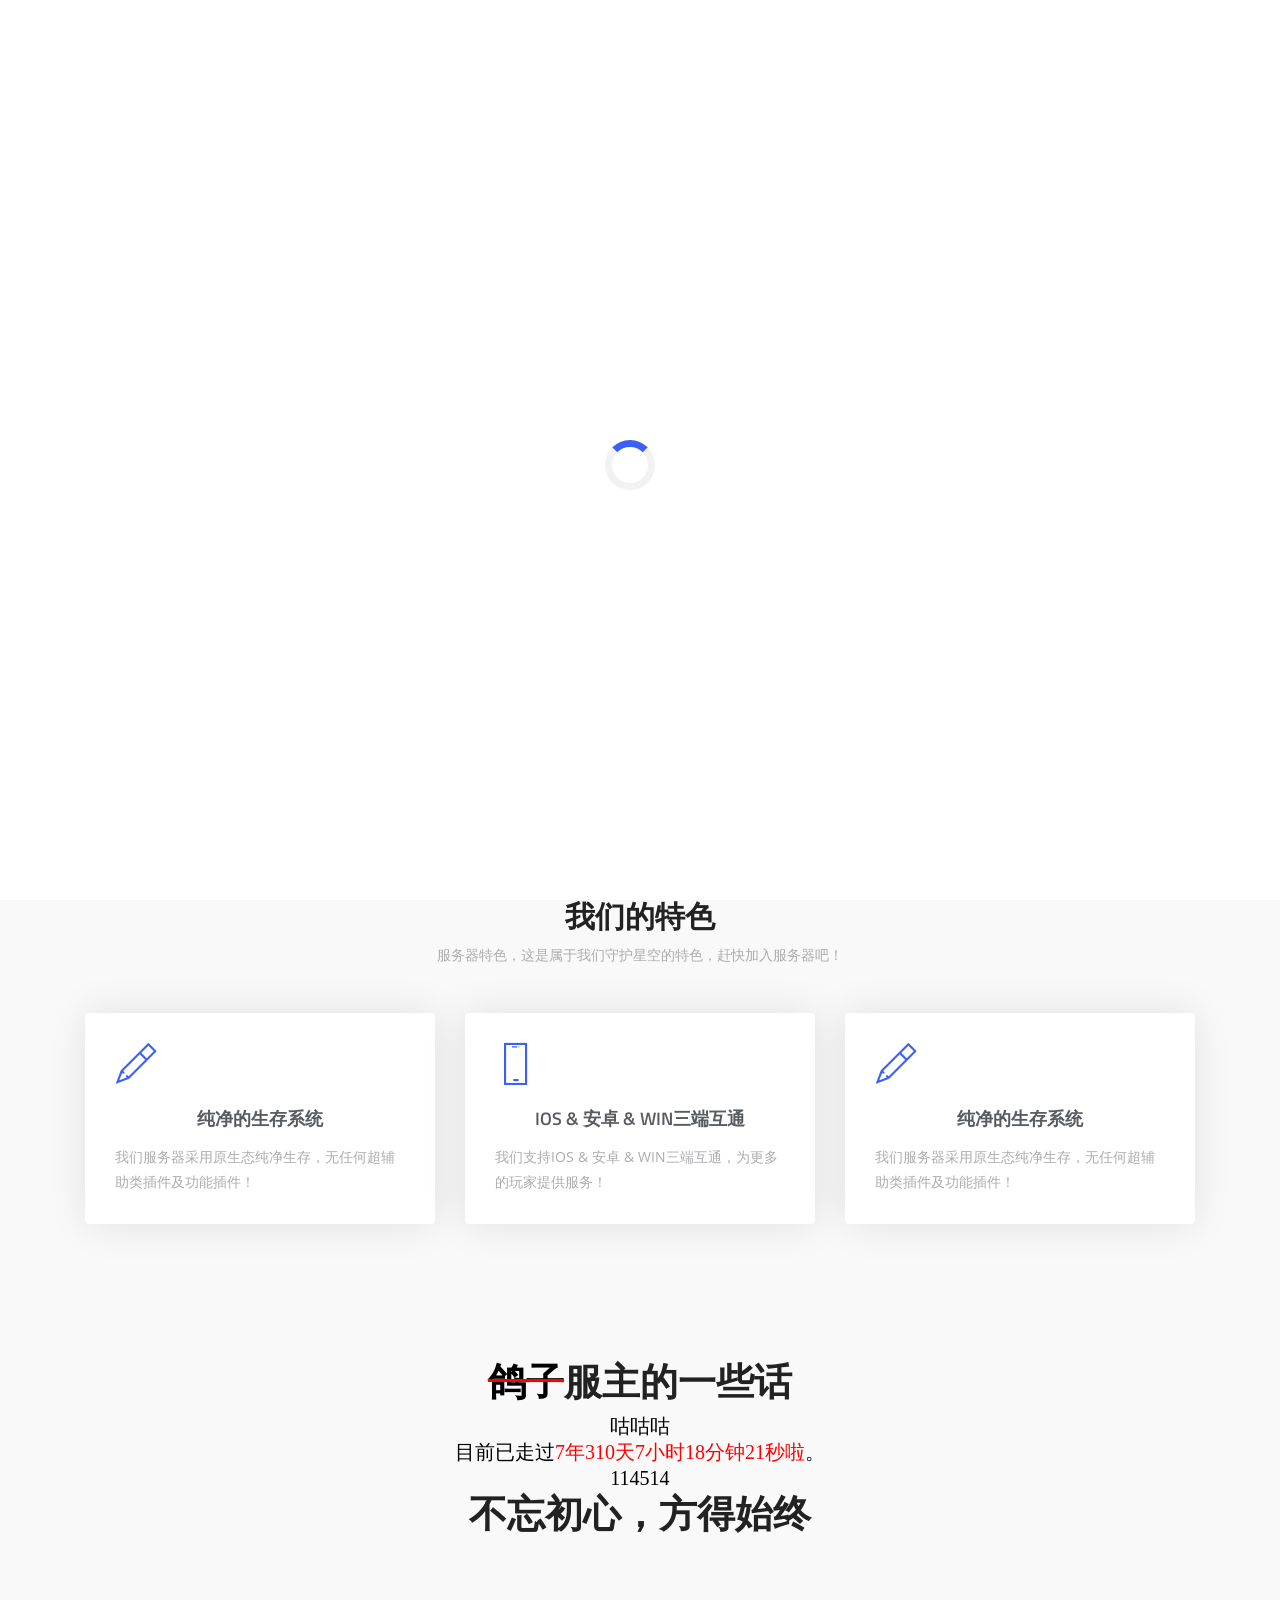
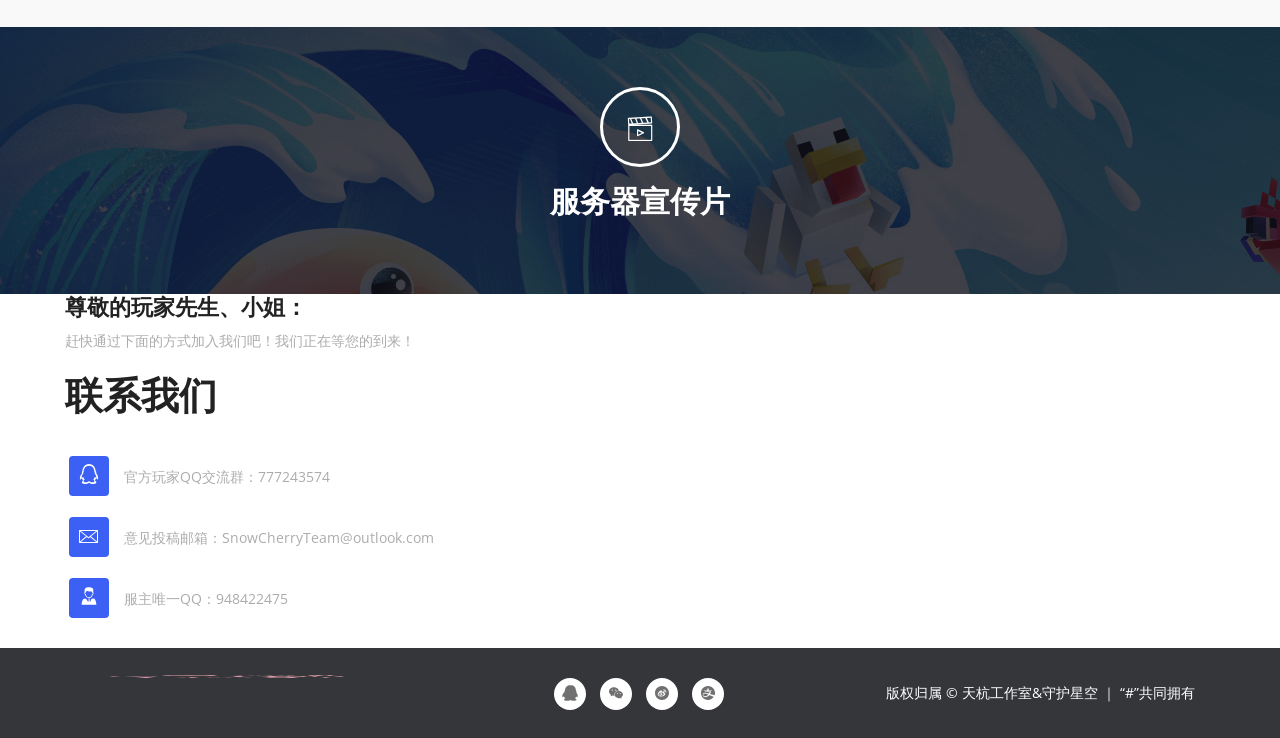
==== index.html @ 7099d986 "Add files via upload" ====
<!DOCTYPE html>
<html lang="Zh-CN">
  <head>
    <!-- 代码声明 -->
    <meta charset="utf-8">
    
    <meta name="viewport" content="width=device-width, initial-scale=1, shrink-to-fit=no">
    <!-- 这里是你的网站标题 -->
    <title>SnowCherry Website</title>
    <!-- CSS引入 -->
    <link rel="stylesheet" href="assets/css/bootstrap.min.css" >
    <link rel="stylesheet" href="assets/fonts/line-icons.css">
    <link rel="stylesheet" href="assets/css/slicknav.css">
    <link rel="stylesheet" href="assets/css/owl.carousel.min.css">
    <link rel="stylesheet" href="assets/css/owl.theme.css">
    <link rel="stylesheet" href="assets/css/magnific-popup.css">
    <link rel="stylesheet" href="assets/css/nivo-lightbox.css">
    <link rel="stylesheet" href="assets/css/animate.css">
    <link rel="stylesheet" href="assets/css/main.css">
    <link rel="stylesheet" href="assets/css/responsive.css">

    <!-- 本网站由GLX室长初尘开发，由守护星空腐竹烧饼进行优化修改-->
    <!-- 请保留以上版权信息感谢-->
  
  </head>
  <body>
      
    <header id="header-wrap">
      <!-- 头部 -->
      <nav class="navbar navbar-expand-md bg-inverse fixed-top scrolling-navbar">
        <div class="container">
          <!-- 网站头部LOGO -->
          <!-- logo尺寸为400*60透明底或350*60透明底，其实就是宽度就是60别太大其他好像都没啥问题-->
          <a href="index.html" class="navbar-brand"><img src="assets/img/logo1.png " alt="SnowCherry"></a>       
          <button class="navbar-toggler" type="button" data-toggle="collapse" data-target="#navbarCollapse" aria-controls="navbarCollapse" aria-expanded="false" aria-label="Toggle navigation">
            <i class="lni-menu"></i>
          </button>
          <div class="collapse navbar-collapse" id="navbarCollapse">
            <ul class="navbar-nav mr-auto w-100 justify-content-end clearfix">
              <li class="nav-item active">
                <a class="nav-link" href="index.html">
                  主页
                </a>
              </li>
              <li class="nav-item">
                <a class="nav-link" href="gl.html">
                  管理组
                </a>
              </li>
              <li class="nav-item">
                <a class="nav-link" href="gonggao.html">
                  公告
                </a>
               <li class="nav-item">
                <a class="nav-link" href="zx.php">
                  服务器状态
                </a>
              </li>
            </ul>
          </div>
        </div>
      </nav>
      <!-- 导航栏结束 -->
      <!-- 欢迎板块 -->
      
      <div id="hero-area" class="hero-area-bg">
        <div class="container">
          <div class="row">
            <div class="col-md-12 col-sm-12">
              <div class="contents text-center">
                <!-- 标题内容修改 -->
                <h2 class="head-title wow fadeInUp">欢迎来到 SnowCherry ！ <br> 本服务器由SnowyMC团队运营！</h2>
                <div class="header-button wow fadeInUp" data-wow-delay="0.3s">
                  <a href="#services" class="btn btn-common">点击了解</a>
                </div>
              </div>
              <div class="img-thumb text-center wow fadeInUp" data-wow-delay="0.6s">
                <!-- 首页图片修改 -->
                <img class="img-fluid" src="http://mc.res.netease.com/pc/fab/20171220151954/img/banner1_0b5a310.jpg" alt="">
              </div>
            </div>
            
          </div>
        </div>
      </div>
      <!-- 欢迎板块结束 -->
    </header>
    <!-- 头部结束 -->

    <!-- 服务器介绍界面 -->
    <div id="feature">
      <div class="container-fluid">
        <div class="row">
          <div class="col-lg-6 col-md-12 col-sm-12">
            <div class="text-wrapper">
              <div>
                <h2 class="title-hl wow fadeInLeft" data-wow-delay="0.3s">来加入我们吧！ <br> 我们正等候您的到来！</h2>
                <p class="mb-4">加入玩家群，进入服务器，开始您的冒险吧！</p>
                <!-- 此处将“#”修改为你玩家QQ群的链接 -->
                <a href="#" class="btn btn-common">加入玩家群</a>
              </div>
            </div>
          </div>
          <!-- 右侧服务器介绍 -->
          <div class="col-lg-6 col-md-12 col-sm-12 padding-none feature-bg">
            <div class="feature-thumb">
              <div class="feature-item wow fadeInDown" data-wow-duration="1000ms" data-wow-delay="300ms">
                <div class="icon">
                  <i class="lni-microphone"></i>
                </div>
                <div class="feature-content">
                  <h3>稳定的运行的服务</h3>
                  <p>服务器常年不停机，保持24小时不间断运行！ </p>
                </div>
              </div>
              <div class="feature-item wow fadeInDown" data-wow-duration="1000ms" data-wow-delay="500ms">
                <div class="icon">
                  <i class="lni-users"></i>
                </div>
                <div class="feature-content">
                  <h3>高质量玩家陪伴</h3>
                  <p>玩家之间相处和睦！ </p>
                </div>
              </div>
              <div class="feature-item wow fadeInDown" data-wow-duration="1000ms" data-wow-delay="700ms">
                <div class="icon">
                  <i class="lni-medall-alt"></i>
                </div>
                <div class="feature-content">
                  <h3>丰富精彩的冒险世界</h3>
                  <p>我们的服务器与时俱进！ </p>
                </div>
              </div>
            </div>
          </div>
        </div>
      </div>
    </div>
    <!-- 特色介绍 -->
    <section id="services" class="section-padding bg-gray">
      <div class="container">
        <div class="section-header text-center">
          <h2 class="section-title wow fadeInDown" data-wow-delay="0.3s">我们的特色</h2>
          <p>服务器特色，这是属于我们守护星空的特色，赶快加入服务器吧！</p>
        </div>
        <div class="row">
          <!-- 此处内容自定义修改 -->
          <!-- 开始 -->
          <div class="col-md-6 col-lg-4 col-xs-12">
            <div class="services-item wow fadeInRight" data-wow-delay="0.3s">
              <div class="icon">
                <i class="lni-pencil"></i>
              </div>
              <div class="services-content">
                <h3><a href="#">纯净的生存系统</a></h3>
                <p>我们服务器采用原生态纯净生存，无任何超辅助类插件及功能插件！</p>
              </div>
            </div>
          </div>
          <!-- 结束 -->
          <!-- 如需增加复制开始至结束内的内容，在后方粘贴即可 -->
          <!-- 此处内容自定义修改 -->
          <div class="col-md-6 col-lg-4 col-xs-12">
            <div class="services-item wow fadeInRight" data-wow-delay="1.2s">
              <div class="icon">
                <i class="lni-mobile"></i>
              </div>
              <div class="services-content">
                <h3><a href="#">IOS & 安卓 & WIN三端互通</a></h3>
                <p>我们支持IOS & 安卓 & WIN三端互通，为更多的玩家提供服务！</p>
              </div>
            </div>
          </div>

          <div class="col-md-6 col-lg-4 col-xs-12">
            <div class="services-item wow fadeInRight" data-wow-delay="2.1s">
              <div class="icon">
                <i class="lni-pencil"></i>
              </div>
              <div class="services-content">
                <h3><a href="#">纯净的生存系统</a></h3>
                <p>我们服务器采用原生态纯净生存，无任何超辅助类插件及功能插件！</p>
              </div>
            </div>
          </div>

        </div>
      </div>
    </section>
 <!-- 一些话 -->
 <!-- 修改开服时间到文件夹static/js/time.js内修改 -->
   <section id="services" class="section-padding bg-gray">
      <div class="container">
        <div class="section-header text-center">
            <style type="text/css">
     h3{text-align: center;color: #ff6ee2;}
     hr{color: #660066;}
     #p1{font-size: 20px;font-style: normal;font-family: 宋体；}
 </style>
  <!-- 修改上面的20px可以更改字体大小 -->
                <h1><del style="color: red;"><span style="color: black;">鸽子</span></del>服主的一些话</h1>
                <span style="color: black;">
                <p id="p1">咕咕咕</p>
                <p id="p1">目前已走过<span style="color: red;" id="time"></span>。</p>
                <span style="color: black;">
                <p id="p1">114514</p>
                <h2 class="Box3-talk-text-end">不忘初心，方得始终</h2>
            </div>
        </div>
    </section>
    <!-- 服务器宣传片 -->
    <section class="video-promo section-padding">
      <div class="overlay"></div>
      <div class="container">
        <div class="row">
          <div class="col-md-12 col-sm-12">
            <div class="video-promo-content text-center wow fadeInUp" data-wow-delay="0.3s">
              <!-- 此处将“#”修改为你服务器宣传片的链接 -->
              <a href="https://www.bilibili.com/video/BV1kW411m7VP?t=2.2" class="video-popup"><i class="lni-film-play"></i></a>
              <h2 class="mt-3 wow zoomIn" data-wow-duration="1000ms" data-wow-delay="100ms">服务器宣传片</h2>
            </div>
          </div>
        </div>
      </div>
    </section>

          <!-- 联系方式板块 -->
          <!-- 修改下方#号即可 -->
          <div class="col-md-6 col-lg-6 col-sm-12">
            <div class="contact-right-area wow fadeIn">
              <div class="contact-title">
                <h1>尊敬的玩家先生、小姐：</h1>
                <p>赶快通过下面的方式加入我们吧！我们正在等您的到来！</p>
              </div>
              <h2>联系我们</h2>
              <div class="contact-right">
                <div class="single-contact">
                  <div class="contact-icon">
                    <svg t="1628945693909" class="icon" viewBox="0 0 1024 1024" version="1.1" xmlns="http://www.w3.org/2000/svg" p-id="2874" width="20" height="20"><path d="M967.203857 623.987309c-25.57325-102.293002-81.834401-127.866252-81.834401-143.210202V404.057356c-10.2293-35.802551-30.6879-25.57325-30.687901-35.802551 0-204.586003-153.439502-368.254805-342.681555-368.254805-184.127403 0-337.566905 163.668802-337.566905 368.254805 0 15.34395-15.34395 5.11465-25.57325 35.802551-5.11465 15.34395 0 20.4586 0 76.719751 0 15.34395-61.375801 76.719751-86.949052 143.210202-25.57325 66.490451-25.57325 138.095552 10.2293 163.668803 35.802551 30.6879 71.605101-92.063701 76.719752-71.605101 0 5.11465 5.11465 15.34395 5.11465 25.57325 15.34395 35.802551 35.802551 71.605101 61.375801 102.293002 5.11465 5.11465-35.802551 20.4586-61.375801 61.3758-25.57325 40.917201 10.2293 117.636952 132.980902 117.636952 163.668802 0 199.471353-56.261151 199.471353-56.261151h51.1465c10.2293 0 86.949051 66.490451 194.356703 56.261151 184.127403-20.4586 158.554152-81.834401 143.210202-122.751602-15.34395-40.917201-66.490451-61.375801-66.490451-61.375801 46.031851-51.146501 51.146501-76.719751 66.490451-122.751601 5.11465-20.4586 51.146501 102.293002 81.834402 71.605101 10.2293-10.2293 40.917201-61.375801 10.2293-163.668803zM870.025505 695.59241c-15.34395 0-61.375801-35.802551-66.490451-20.4586 0 5.11465-5.11465 10.2293-5.11465 20.4586-10.2293 30.6879-46.031851 81.834401-66.490451 107.407652-5.11465 5.11465 30.6879 15.34395 51.146501 51.146501s0 81.834401-86.949051 81.834401c-127.866252 0-158.554152-56.261151-163.668803-56.261151h-40.9172c-5.11465 0-30.6879 56.261151-163.668803 56.261151-81.834401 0-107.407652-46.031851-86.949051-81.834401 20.4586-35.802551 51.146501-46.031851 51.146501-51.146501-20.4586-25.57325-56.261151-76.719751-66.490451-107.407652 0-5.11465-5.11465-10.2293-5.11465-20.4586-5.11465-15.34395-46.031851 25.57325-66.490451 20.4586-30.6879 0-25.57325-40.917201-5.11465-92.063701s66.490451-107.407652 71.605101-117.636952c0-40.917201-5.11465-51.146501 0-61.375801 10.2293-25.57325 20.4586-15.34395 20.4586-25.57325 0-163.668802 92.063701-306.879005 271.076454-306.879005s271.076454 143.210202 271.076454 306.879005c0 15.34395 10.2293 5.11465 20.4586 30.6879 5.11465 10.2293 0 20.4586 0 61.375801 0 10.2293 51.146501 61.375801 71.605101 117.636952 15.34395 46.031851 25.57325 86.949051-5.11465 86.949051z" fill="#ffffff" p-id="2875"></path></svg>
                  </div>
                  <p>官方玩家QQ交流群：777243574</p>
                </div>
                <div class="single-contact">
                  <div class="contact-icon">
                    <i class="lni-envelope"></i>
                  </div>
                  <p><a href="#">意见投稿邮箱：SnowCherryTeam@outlook.com</a></p>
                </div>
                <div class="single-contact">
                  <div class="contact-icon">
                    <svg t="1628945976497" class="icon" viewBox="0 0 1024 1024" version="1.1" xmlns="http://www.w3.org/2000/svg" p-id="3870" width="20" height="20"><path d="M724.8 314.2c2.8 1.6 5.5 3.2 8.2 5.1l8.2 5.6 0.1 9.8c0.4 28.5-3 52.6-10.4 71.1-6.9 17-17.1 29.7-30.7 37.3-9.3 33.1-20.2 63.8-35.6 89.6-17.8 29.7-41.2 52.5-74.4 64.8-14.8 5.4-52.7 8-89.1 7.4-35.2-0.5-70.5-4-84.5-10.5-30.1-13.9-51.3-37.2-67.4-66.3-13.8-24.8-23.6-53.7-32.1-84.2-14.1-7.4-24.7-20-31.8-37.1-7.8-18.7-11.4-43.2-10.9-72.2l0.1-9.9 8.2-5.5c2.1-1.4 4.2-2.7 6.3-3.9-9.2-114.1-5.7-156.3 36.6-204.5 82.6-67.7 272-65.3 355.7-3.9 57 53.8 61 114.1 43.5 207.3zM551.3 644.1l1.2 26.1-15.5 25.6 21.6 141.8L647 647.5l134.7-4.6c69.6 65.8 114.2 220.8 103.2 321.9H134.2c1.9-88.8 18.2-240.4 106.6-317.6l121.7 1.1 114 188 21.4-140.6-15.5-25.5 1.2-26.1c29.5-1.6 38.2-1.6 67.7 0zM652 273.7c-53.5 10.5-133.2 19.6-196.2-15.8-24.2-13.6-59.7 14.3-88.7 11.4-9 17.8-15.7 37.3-19.6 58l-3.2 17.1-17.2-1.7c-3.2-0.3-6.5 0.1-10 1.3-1.6 0.5-3.1 1.1-4.7 1.9 0.5 19 3.1 34.7 8 46.5 4.3 10.4 10.4 17.1 18.2 19.6l10.1 3.1 2.8 10.1c8.4 31.3 17.9 60.8 31.2 84.8 12.3 22.3 28.1 40 50 50.1 9.2 4.2 38.4 6.6 69 7.1 32.5 0.5 64.9-1.3 75.6-5.2 24.1-8.9 41.4-26.1 54.9-48.6 14.5-24.2 24.8-54.9 33.8-88.6l2.6-9.6 9.6-3.3c7.6-2.7 13.5-9.6 17.6-20 4.7-11.7 7.3-27.2 7.7-45.8-1.4-0.7-2.8-1.3-4.2-1.7-3.4-1.1-6.6-1.7-9.7-1.5l-16.8 1.1-3.1-16.5c-3.8-19.2-9.7-37.2-17.7-53.8z m0 0" p-id="3871" fill="#ffffff"></path></svg>
                  </div>
                  <p><a href="#">服主唯一QQ：948422475</a></p>
                </div>
              </div>
            </div>
          </div>
    
    <!-- 联系方式板块结束 -->
    <!-- 版权信息 -->
    <div class="copyright">
      <div class="container">
        <div class="row">
          <div class="col-lg-4 col-md-3 col-xs-12">
            <div class="footer-logo">
              <img src="assets/img/logo1.png" alt="" width="5" height="5">
            </div>
            <!-- 开始 -->
          </div>
          <div class="col-lg-4 col-md-4 col-xs-12">     
            <div class="social-icon text-center">
              <a class="facebook" href="#"><svg t="1628945139446" class="icon" viewBox="0 0 1024 1024" version="1.1" xmlns="http://www.w3.org/2000/svg" p-id="3241" width="16" height="16"><path d="M159.744 461.141333 157.866667 455.253333 156.330667 447.616 155.264 443.477333 155.264 438.229333 155.264 431.914667 155.264 426.24 157.098667 419.498667 159.018667 412.288 161.408 404.821333 164.693333 396.458667 169.045333 387.797333 175.189333 379.093333 175.189333 372.949333 175.829333 367.274667 176.725333 359.509333 179.370667 350.848 181.802667 341.376 183.722667 337.024 185.941333 333.013333 188.8 328.533333 191.914667 325.205333 191.914667 319.104 191.914667 312.149333 191.914667 303.658667 193.749333 292.522667 195.541333 279.722667 198.784 264.277333 203.306667 248.277333 206.592 239.402667 209.92 229.888 213.504 220.885333 217.813333 211.328 222.208 200.832 227.285333 190.976 232.96 180.437333 240.128 169.941333 243.456 164.053333 246.997333 159.104 254.72 148.010667 262.570667 136.917333 271.573333 125.525333 281.173333 114.474667 291.626667 103.552 302.549333 92.288 315.733333 80.170667 324.096 72.874667 334.293333 64.896 344.661333 57.856 355.84 51.157333 366.592 45.184 378.709333 40.234667 391.552 34.090667 404.394667 29.909333 417.152 25.6 430.933333 21.248 444.714667 17.92 459.264 15.189333 473.941333 12.885333 488.405333 10.922667 502.954667 8.96 518.4 8.021333 533.12 8.021333 548.309333 8.021333 564.096 8.021333 579.242667 9.984 594.602667 11.818667 610.176 13.44 624.597333 16.896 639.914667 20.181333 654.250667 23.936 669.994667 28.074667 684.330667 33.194667 698.154667 39.04 712.832 45.184 726.229333 51.925333 739.242667 59.392 752 67.626667 763.093333 75.264 768.170667 79.573333 773.589333 82.730667 783.744 91.434667 792.405333 99.797333 800.981333 108.501333 809.344 118.101333 816.256 127.317333 824.405333 136.917333 830.165333 147.242667 836.010667 156.373333 842.154667 166.997333 847.232 176.298667 855.936 195.925333 860.074667 206.08 863.402667 215.509333 866.688 225.664 869.674667 235.264 871.765333 243.498667 874.325333 253.226667 879.104 270.592 882.090667 285.696 884.096 300.373333 885.674667 312.149333 888.32 330.112 888.917333 333.013333 891.093333 336.298667 896.768 345.6 900.352 351.829333 903.68 358.442667 907.818667 365.44 911.402667 373.888 913.749333 382.549333 916.352 391.978667 918.314667 401.706667 919.253333 406.442667 920.021333 412.288 920.021333 417.408 919.253333 422.485333 919.253333 428.8 917.76 434.901333 914.986667 446.762667 911.829333 452.693333 909.653333 459.477333 909.653333 461.141333 910.677333 463.189333 913.749333 468.181333 927.232 488.021333 937.898667 502.997333 943.018667 513.024 949.845333 523.989333 955.818667 535.978667 962.730667 548.821333 969.685333 563.2 977.408 579.541333 981.76 589.568 985.770667 599.253333 989.269333 609.621333 992.682667 618.837333 995.242667 628.608 997.930667 637.696 1001.258667 655.530667 1003.904 673.792 1005.653333 689.962667 1005.653333 698.794667 1005.653333 706.005333 1005.653333 712.704 1004.501333 720.853333 1002.752 734.72 1000.32 747.306667 996.565333 758.656 995.242667 763.349333 992.682667 768.853333 990.506667 772.693333 987.562667 777.6 985.002667 780.501333 981.76 784.426667 978.901333 787.541333 975.744 790.272 972.074667 791.893333 968.746667 793.514667 966.016 794.410667 963.584 794.410667 961.834667 794.410667 959.146667 793.514667 954.069333 790.997333 951.68 789.376 949.333333 787.541333 946.602667 785.152 943.914667 782.464 939.434667 777.6 934.101333 770.517333 929.92 763.349333 925.824 757.504 921.770667 750.762667 916.010667 738.730667 909.653333 726.272 908.842667 725.930667 907.818667 725.930667 905.173333 727.893333 903.68 731.136 901.077333 735.146667 896.768 747.306667 890.069333 764.544 881.664 785.152 875.349333 795.52 868.565333 806.229333 860.672 818.389333 852.352 830.250667 848 835.584 842.752 841.472 830.762667 853.248 831.829333 854.314667 833.408 855.978667 839.424 859.562667 864.426667 871.509333 875.349333 877.610667 885.674667 883.626667 896 891.136 905.173333 898.901333 909.653333 902.357333 912.896 906.368 916.352 911.018667 919.253333 916.138667 920.746667 920.32 922.666667 925.397333 923.434667 929.706667 924.245333 934.826667 923.434667 938.282667 923.434667 941.696 922.666667 945.322667 920.746667 948.565333 920.021333 951.168 918.314667 954.24 913.749333 960.426667 909.653333 965.333333 906.325333 969.088 903.68 971.818667 896.768 976.896 888.917333 981.205333 880.597333 985.472 871.765333 989.44 861.738667 993.322667 856.490667 994.944 851.669333 996.394667 840.149333 999.04 828.245333 1001.6 816.256 1004.16 803.242667 1006.250667 789.76 1006.805333 775.936 1008.512 762.325333 1008.512 747.904 1008.512 733.269333 1008.512 717.738667 1007.530667 703.317333 1006.250667 687.914667 1004.16 672.597333 1002.496 656.341333 1000.192 640.682667 996.394667 625.408 993.322667 610.176 988.970667 594.602667 983.466667 579.242667 978.816 571.264 976.128 564.096 973.525333 559.530667 971.818667 555.008 970.922667 549.205333 970.922667 542.293333 970.922667 527.616 969.856 520.192 969.088 510.592 968.021333 504.490667 973.525333 496.042667 978.816 484.693333 984.405333 472.149333 991.232 464.469333 994.944 456.533333 998.016 438.912 1005.184 429.312 1007.530667 419.285333 1010.304 405.333333 1012.906667 396.672 1013.717333 387.413333 1014.485333 377.770667 1015.509333 366.592 1015.978667 355.84 1015.978667 344.661333 1015.978667 320.853333 1015.978667 294.997333 1015.509333 269.909333 1012.906667 257.194667 1011.2 244.949333 1009.365333 232.96 1007.530667 221.013333 1005.184 209.92 1001.6 198.784 999.04 188.8 994.944 179.370667 991.232 170.581333 987.008 162.944 982.442667 155.264 976.896 152.704 974.165333 149.290667 970.922667 146.688 968.021333 144.341333 964.778667 142.250667 961.408 140.586667 958.165333 138.197333 951.168 137.344 947.541333 136.277333 943.488 136.277333 939.776 137.344 935.594667 137.344 931.370667 138.197333 927.189333 138.197333 924.672 138.197333 918.826667 138.624 914.304 140.586667 909.226667 142.250667 904.106667 145.28 897.962667 147.498667 895.616 149.290667 892.928 154.069333 887.082667 157.866667 884.138667 161.408 882.005333 164.693333 879.274667 169.941333 877.610667 174.122667 875.136 179.370667 872.362667 185.344 870.613333 191.317333 868.778667 198.229333 867.328 204.8 866.389333 212.565333 865.365333 221.013333 864.768 223.232 864 223.701333 864 224.768 863.104 224.768 862.122667 223.232 859.989333 218.709333 857.856 207.530667 848.170667 200.021333 842.197333 191.317333 834.602667 182.528 826.026667 173.354667 815.104 162.944 802.816 159.018667 796.202667 153.770667 789.376 149.290667 781.397333 145.28 772.693333 139.818667 764.544 136.277333 755.029333 132.096 745.728 127.872 735.146667 124.757333 725.162667 121.856 712.704 120.96 712.32 120.106667 712.32 119.637333 711.381333 118.613333 711.381333 116.821333 712.32 115.882667 712.704 114.688 714.837333 114.218667 717.354667 113.322667 719.616 111.744 723.328 106.624 732.501333 103.936 738.048 99.754667 742.784 95.232 748.629333 90.325333 755.029333 85.077333 760.789333 78.976 766.293333 73.216 771.541333 66.986667 775.594667 60.117333 779.904 53.504 782.464 45.696 784.426667 38.101333 785.152 37.333333 785.152 36.266667 785.152 34.56 784.426667 33.152 781.397333 30.890667 779.904 27.946667 772.693333 26.112 768.853333 24.149333 763.349333 22.528 757.504 21.632 751.786667 19.2 738.730667 18.304 731.136 18.304 723.328 18.304 706.005333 19.2 687.274667 20.736 677.674667 22.528 667.818667 24.149333 657.194667 27.008 647.338667 30.293333 635.904 33.621333 624.896 38.101333 613.461333 42.282667 602.581333 48.042667 591.488 53.504 579.541333 60.117333 568.277333 67.882667 556.117333 75.776 545.194667 84.053333 533.12 90.922667 524.714667 99.754667 514.986667 109.013333 505.301333 113.322667 500.650667 118.613333 495.402667 126.208 488.789333 134.016 482.048 146.688 470.698667 156.330667 463.658667Z" p-id="3242" fill="#707070"></path></svg></a>
              <a class="twitter" href="#"><svg t="1628945278284" class="icon" viewBox="0 0 1024 1024" version="1.1" xmlns="http://www.w3.org/2000/svg" p-id="4206" width="16" height="16"><path d="M670.023548 368.251062c10.259668 0 20.38119 0.787946 30.53648 1.902326-27.361161-127.435391-163.538657-222.082004-319.066873-222.082004-173.813674 0-316.202639 118.450762-316.202639 268.934079 0 86.831624 47.341215 158.128437 126.509299 213.512838l-31.583323 95.101985 110.560048-55.386448c39.524179 7.748475 71.228251 15.809057 110.716614 15.809057 9.930163 0 19.771299-0.451278 29.473265-1.187035-6.123464-21.147646-9.771551-43.274596-9.771551-66.340941C401.265478 480.380862 519.85234 368.251062 670.023548 368.251062L670.023548 368.251062zM500.047272 282.537911c23.887037 0 39.591717 15.70468 39.591717 39.470967 0 23.679305-15.705704 39.542598-39.591717 39.542598-23.627117 0-47.410799-15.863293-47.410799-39.542598C452.636472 298.17403 476.366943 282.537911 500.047272 282.537911L500.047272 282.537911zM278.751167 361.551476c-23.731494 0-47.619554-15.863293-47.619554-39.542598 0-23.76731 23.88806-39.470967 47.619554-39.470967s39.488363 15.636119 39.488363 39.470967C318.23953 345.688183 302.482661 361.551476 278.751167 361.551476L278.751167 361.551476zM278.751167 361.551476" p-id="4207" fill="#707070"></path><path d="M958.709483 614.70822c0-126.403898-126.543068-229.42832-268.652669-229.42832-150.485363 0-268.915659 103.09503-268.915659 229.42832 0 126.753869 118.498858 229.462089 268.915659 229.462089 31.514761 0 63.272046-7.886621 94.89016-15.809057l86.690408 47.567365-23.76731-79.048357C911.351895 749.174748 958.709483 686.041872 958.709483 614.70822L958.709483 614.70822zM602.842473 575.132876c-15.70468 0-31.618115-15.633049-31.618115-31.618115 0-15.739473 15.914458-31.583323 31.618115-31.583323 24.010857 0 39.576367 15.84385 39.576367 31.583323C642.41884 559.499827 626.853329 575.132876 602.842473 575.132876L602.842473 575.132876zM776.78099 575.132876c-15.565511 0-31.445176-15.633049-31.445176-31.618115 0-15.739473 15.809057-31.583323 31.445176-31.583323 23.801079 0 39.576367 15.84385 39.576367 31.583323C816.356334 559.499827 800.581046 575.132876 776.78099 575.132876L776.78099 575.132876zM776.78099 575.132876" p-id="4208" fill="#707070"></path></svg></a>
              <a class="instagram" href="#"><svg t="1628945353040" class="icon" viewBox="0 0 1024 1024" version="1.1" xmlns="http://www.w3.org/2000/svg" p-id="5194" width="16" height="16"><path d="M512 64C264.6 64 64 264.6 64 512s200.6 448 448 448 448-200.6 448-448S759.4 64 512 64z m-44.4 672C353.1 736 236 680.4 236 588.9c0-47.8 30.2-103.1 82.3-155.3 69.5-69.6 150.6-101.4 181.1-70.8 13.5 13.5 14.8 36.8 6.1 64.6-4.5 14 13.1 6.3 13.1 6.3 56.2-23.6 105.2-25 123.1 0.7 9.6 13.7 8.6 32.8-0.2 55.1-4.1 10.2 1.3 11.8 9 14.1 31.7 9.8 66.9 33.6 66.9 75.5 0.2 69.5-99.7 156.9-249.8 156.9z m207.3-290.8c3.7-11.5 1.4-24.5-7.2-34.1-8.6-9.6-21.4-13.2-33.1-10.7-9.8 2.1-19.5-4.2-21.6-14-2.1-9.9 4.2-19.6 14-21.7 24.1-5.1 50.1 2.3 67.7 21.9 17.7 19.6 22.4 46.3 14.9 69.8-3.1 9.6-13.3 14.8-22.9 11.7-9.6-3.1-14.9-13.3-11.8-22.9z m106 34.3s0 0.1 0 0c-3.6 11.2-15.5 17.3-26.6 13.7-11.1-3.6-17.2-15.5-13.6-26.7 11-34.2 4-73.2-21.7-101.8-25.8-28.6-63.8-39.5-98.9-32.1-11.4 2.5-22.7-4.9-25.1-16.3-2.5-11.4 4.8-22.7 16.2-25.1 49.4-10.5 102.8 4.8 139.1 45.1 36.3 40.2 46.1 95.1 30.6 143.2z m-334.5 6.1c-91.4 9-160.7 65.1-154.7 125.2 5.9 60.1 84.8 101.5 176.2 92.5 91.4-9.1 160.7-65.1 154.7-125.3-5.9-60.1-84.8-101.5-176.2-92.4z m80.2 141.7c-18.7 42.3-72.3 64.8-117.8 50.1-43.9-14.2-62.5-57.7-43.3-96.8 18.9-38.4 68-60.1 111.5-48.8 45 11.7 68 54.2 49.6 95.5z m-93-32.2c-14.2-5.9-32.4 0.2-41.2 13.9-8.8 13.8-4.7 30.2 9.3 36.6 14.3 6.5 33.2 0.3 42-13.8 8.8-14.3 4.2-30.6-10.1-36.7z m34.9-14.5c-5.4-2.2-12.2 0.5-15.4 5.8-3.1 5.4-1.4 11.5 4.1 13.8 5.5 2.3 12.6-0.3 15.8-5.8 3-5.6 1-11.8-4.5-13.8z" p-id="5195" fill="#707070"></path></svg></a>
              <a class="linkedin" href="#"><svg t="1628945580454" class="icon" viewBox="0 0 1024 1024" version="1.1" xmlns="http://www.w3.org/2000/svg" p-id="1920" width="16" height="16"><path d="M308.6 545.7c-19.8 2-57.1 10.7-77.4 28.6-61 53-24.5 150 99 150 71.8 0 143.5-45.7 199.8-119-80.2-38.9-148.1-66.8-221.4-59.6z m460.5 67c100.1 33.4 154.7 43 166.7 44.8C951.5 611.9 960 563 960 512c0-247.4-200.6-448-448-448S64 264.6 64 512s200.6 448 448 448c155.9 0 293.2-79.7 373.5-200.5-75.6-29.8-213.6-85-286.8-120.1-69.9 85.7-160.1 137.8-253.7 137.8-158.4 0-212.1-138.1-137.2-229 16.3-19.8 44.2-38.7 87.3-49.4 67.5-16.5 175 10.3 275.7 43.4 18.1-33.3 33.4-69.9 44.7-108.9H305.1V402h160v-56.2H271.3v-31.3h193.8v-80.1s0-13.5 13.7-13.5H557v93.6h191.7v31.3H557.1V402h156.4c-15 61.1-37.7 117.4-66.2 166.8 47.5 17.1 90.1 33.3 121.8 43.9z" p-id="1921" fill="#707070"></path></svg></a>
            </div>
            <!-- 结束 -->
            <!-- 上面这段开始至结束不用的话可以删掉，有点影响美观 -->
          </div>
          <div class="col-lg-4 col-md-5 col-xs-12">
            <!-- 这里请保留工作室信息，直接将“#”修改为你服务器名称即可 -->
            <p class="float-right">版权归属 &copy; 天杭工作室&守护星空 ｜ “#”共同拥有
            </p>
          </div> 
        </div>
      </div>
    </div>
    <!-- 版权信息模块结束 -->

    <!-- 到达顶部按钮 -->
    <a href="#" class="back-to-top">
    	<i class="lni-arrow-up"></i>
    </a>
    <div id="preloader">
      <div class="loader" id="loader-1"></div>
    </div>
    
    <!-- JavaScript引入 -->
    <script src="assets/js/jquery-min.js"></script>
    <script src="assets/js/popper.min.js"></script>
    <script src="assets/js/bootstrap.min.js"></script>
    <script src="assets/js/owl.carousel.min.js"></script>
    <script src="assets/js/jquery.mixitup.js"></script>
    <script src="assets/js/wow.js"></script>
    <script src="assets/js/jquery.nav.js"></script>
    <script src="assets/js/scrolling-nav.js"></script>
    <script src="assets/js/jquery.easing.min.js"></script>
    <script src="assets/js/jquery.counterup.min.js"></script>  
    <script src="assets/js/nivo-lightbox.js"></script>     
    <script src="assets/js/jquery.magnific-popup.min.js"></script>     
    <script src="assets/js/waypoints.min.js"></script>   
    <script src="assets/js/jquery.slicknav.js"></script>
    <script src="assets/js/main.js"></script>
    <script src="assets/js/form-validator.min.js"></script>
    <script src="assets/js/contact-form-script.min.js"></script>
    <script src="static/js/time.js"></script>
  
</body>
</html>
---- assets/fonts/line-icons.css ----
@font-face{font-family:'LineIcons';src:url('../fonts/LineIcons.eot?tc3uo0');src:url('../fonts/LineIcons.eot?tc3uo0#iefix') format('embedded-opentype'),url('../fonts/LineIcons.ttf?tc3uo0') format('truetype'),url('../fonts/LineIcons.woff?tc3uo0') format('woff'),url('../fonts/LineIcons.svg?tc3uo0#LineIcons') format('svg');font-weight:normal;font-style:normal;}[class^="lni-"],[class*=" lni-"]{font-family:'LineIcons' !important;speak:none;font-style:normal;font-weight:normal;font-variant:normal;text-transform:none;line-height:1;-webkit-font-smoothing:antialiased;-moz-osx-font-smoothing:grayscale;}.lni-image:before{content:"\e991";}.lni-linkedin-filled:before{content:"\e9ac";}.lni-add-files:before{content:"\e900";}.lni-agenda:before{content:"\e901";}.lni-alarm-clock:before{content:"\e902";}.lni-alarm:before{content:"\e903";}.lni-amazon:before{content:"\e904";}.lni-amex:before{content:"\e905";}.lni-anchor:before{content:"\e906";}.lni-android:before{content:"\e907";}.lni-angle-double-down:before{content:"\e908";}.lni-angle-double-left:before{content:"\e909";}.lni-angle-double-right:before{content:"\e90a";}.lni-angle-double-up:before{content:"\e90b";}.lni-apartment:before{content:"\e90c";}.lni-apple:before{content:"\e90d";}.lni-archive:before{content:"\e90e";}.lni-arrow-down-circle:before{content:"\e90f";}.lni-arrow-down:before{content:"\e910";}.lni-arrow-left-circle:before{content:"\e911";}.lni-arrow-left:before{content:"\e912";}.lni-arrow-right-circle:before{content:"\e913";}.lni-arrow-right:before{content:"\e914";}.lni-arrow-top-left:before{content:"\e915";}.lni-arrow-top-right:before{content:"\e916";}.lni-arrow-up-circle:before{content:"\e917";}.lni-arrow-up:before{content:"\e918";}.lni-arrows-horizontal:before{content:"\e919";}.lni-arrows-vertical:before{content:"\e91a";}.lni-ban:before{content:"\e91b";}.lni-bar-chart:before{content:"\e91c";}.lni-basketball:before{content:"\e91d";}.lni-behance:before{content:"\e91e";}.lni-bi-cycle:before{content:"\e91f";}.lni-bitbucket:before{content:"\e920";}.lni-bitcoin:before{content:"\e921";}.lni-blackboard:before{content:"\e922";}.lni-bluetooth:before{content:"\e923";}.lni-bold:before{content:"\e924";}.lni-bolt-alt:before{content:"\e925";}.lni-bolt:before{content:"\e926";}.lni-book:before{content:"\e927";}.lni-bookmark-alt:before{content:"\e928";}.lni-bookmark:before{content:"\e929";}.lni-briefcase:before{content:"\e92a";}.lni-brush-alt:before{content:"\e92b";}.lni-brush:before{content:"\e92c";}.lni-bubble:before{content:"\e92d";}.lni-bug:before{content:"\e92e";}.lni-bulb:before{content:"\e92f";}.lni-bullhorn:before{content:"\e930";}.lni-bus:before{content:"\e931";}.lni-calendar:before{content:"\e932";}.lni-camera:before{content:"\e933";}.lni-car:before{content:"\e934";}.lni-cart-full:before{content:"\e935";}.lni-cart:before{content:"\e936";}.lni-check-box:before{content:"\e937";}.lni-check-mark-circle:before{content:"\e938";}.lni-chevron-down-circle:before{content:"\e939";}.lni-chevron-down:before{content:"\e93a";}.lni-chevron-left-circle:before{content:"\e93b";}.lni-chevron-left:before{content:"\e93c";}.lni-chevron-right-circle:before{content:"\e93d";}.lni-chevron-right:before{content:"\e93e";}.lni-chevron-up-circle:before{content:"\e93f";}.lni-chevron-up:before{content:"\e940";}.lni-chrome:before{content:"\e941";}.lni-circle-minus:before{content:"\e942";}.lni-clipboard:before{content:"\e943";}.lni-close:before{content:"\e944";}.lni-cloud-check:before{content:"\e945";}.lni-cloud-download:before{content:"\e946";}.lni-cloud-sync:before{content:"\e947";}.lni-cloud-upload:before{content:"\e948";}.lni-cloud:before{content:"\e949";}.lni-code:before{content:"\e94a";}.lni-coffee-cup:before{content:"\e94b";}.lni-cog:before{content:"\e94c";}.lni-color-pallet:before{content:"\e94d";}.lni-comment-reply-alt:before{content:"\e94e";}.lni-comments-alt:before{content:"\e94f";}.lni-comments:before{content:"\e950";}.lni-construction:before{content:"\e951";}.lni-control-panel:before{content:"\e952";}.lni-crop:before{content:"\e953";}.lni-cross-circle:before{content:"\e954";}.lni-crown:before{content:"\e955";}.lni-css3:before{content:"\e956";}.lni-cup:before{content:"\e957";}.lni-cut:before{content:"\e958";}.lni-dashboard:before{content:"\e959";}.lni-database:before{content:"\e95a";}.lni-dinner:before{content:"\e95b";}.lni-direction-alt:before{content:"\e95c";}.lni-direction-ltr:before{content:"\e95d";}.lni-direction-rtl:before{content:"\e95e";}.lni-direction:before{content:"\e95f";}.lni-display:before{content:"\e960";}.lni-download:before{content:"\e961";}.lni-drop:before{content:"\e962";}.lni-dropbox:before{content:"\e963";}.lni-drupal:before{content:"\e964";}.lni-emoji-neutral:before{content:"\e965";}.lni-emoji-sad:before{content:"\e966";}.lni-emoji-smile:before{content:"\e967";}.lni-empty-file:before{content:"\e968";}.lni-enter:before{content:"\e969";}.lni-envelope:before{content:"\e96a";}.lni-eraser:before{content:"\e96b";}.lni-exit-down:before{content:"\e96c";}.lni-exit-up:before{content:"\e96d";}.lni-exit:before{content:"\e96e";}.lni-eye:before{content:"\e96f";}.lni-facebook-filled:before{content:"\e970";}.lni-facebook:before{content:"\e971";}.lni-files:before{content:"\e972";}.lni-film-play:before{content:"\e973";}.lni-firefox:before{content:"\e974";}.lni-flag-alt:before{content:"\e975";}.lni-flag-cubic:before{content:"\e976";}.lni-flag:before{content:"\e977";}.lni-folder:before{content:"\e978";}.lni-frame-contract:before{content:"\e979";}.lni-frame-expand:before{content:"\e97a";}.lni-full-screen:before{content:"\e97b";}.lni-funnel:before{content:"\e97c";}.lni-gallery:before{content:"\e97d";}.lni-game:before{content:"\e97e";}.lni-gift:before{content:"\e97f";}.lni-git:before{content:"\e980";}.lni-github:before{content:"\e981";}.lni-google-plus:before{content:"\e982";}.lni-graduation:before{content:"\e983";}.lni-grid-alt:before{content:"\e984";}.lni-grid:before{content:"\e985";}.lni-hammer:before{content:"\e986";}.lni-hand:before{content:"\e987";}.lni-harddrive:before{content:"\e988";}.lni-headphone-alt:before{content:"\e989";}.lni-headphone:before{content:"\e98a";}.lni-heart-filled:before{content:"\e98b";}.lni-heart-pulse:before{content:"\e98c";}.lni-heart:before{content:"\e98d";}.lni-help:before{content:"\e98e";}.lni-highlight-alt:before{content:"\e98f";}.lni-highlight:before{content:"\e990";}.lni-hobile:before{content:"\e992";}.lni-home:before{content:"\e993";}.lni-hourglass:before{content:"\e994";}.lni-html5:before{content:"\e995";}.lni-inbox:before{content:"\e996";}.lni-indent-decrease:before{content:"\e997";}.lni-indent-increase:before{content:"\e998";}.lni-Infinite:before{content:"\e999";}.lni-information:before{content:"\e99a";}.lni-instagram-filled:before{content:"\e99b";}.lni-instagram:before{content:"\e99c";}.lni-italic:before{content:"\e99d";}.lni-joomla:before{content:"\e99e";}.lni-key:before{content:"\e99f";}.lni-keyboard:before{content:"\e9a0";}.lni-laptop-phone:before{content:"\e9a1";}.lni-laptop:before{content:"\e9a2";}.lni-layers:before{content:"\e9a3";}.lni-layout:before{content:"\e9a4";}.lni-leaf:before{content:"\e9a5";}.lni-licencse:before{content:"\e9a6";}.lni-line-dashed:before{content:"\e9a7";}.lni-line-dotted:before{content:"\e9a8";}.lni-line-double:before{content:"\e9a9";}.lni-line-spacing:before{content:"\e9aa";}.lni-link:before{content:"\e9ab";}.lni-linkedin:before{content:"\e9ad";}.lni-list:before{content:"\e9ae";}.lni-lock:before{content:"\e9af";}.lni-magnet:before{content:"\e9b0";}.lni-magnifier:before{content:"\e9b1";}.lni-map-marker:before{content:"\e9b2";}.lni-map:before{content:"\e9b3";}.lni-mastercard:before{content:"\e9b4";}.lni-medall-alt:before{content:"\e9b5";}.lni-medall:before{content:"\e9b6";}.lni-medium:before{content:"\e9b7";}.lni-menu-circle:before{content:"\e9b8";}.lni-menu:before{content:"\e9b9";}.lni-mic:before{content:"\e9ba";}.lni-microphone:before{content:"\e9bb";}.lni-minus:before{content:"\e9bc";}.lni-mobile:before{content:"\e9bd";}.lni-more-alt:before{content:"\e9be";}.lni-more:before{content:"\e9bf";}.lni-mouse:before{content:"\e9c0";}.lni-move:before{content:"\e9c1";}.lni-music:before{content:"\e9c2";}.lni-notepad:before{content:"\e9c3";}.lni-package:before{content:"\e9c4";}.lni-page-break:before{content:"\e9c5";}.lni-paint-bucket:before{content:"\e9c6";}.lni-paint-roller:before{content:"\e9c7";}.lni-paperclip:before{content:"\e9c8";}.lni-paypal:before{content:"\e9c9";}.lni-pencil-alt:before{content:"\e9ca";}.lni-pencil:before{content:"\e9cb";}.lni-phone-handset:before{content:"\e9cc";}.lni-phone:before{content:"\e9cd";}.lni-pie-chart:before{content:"\e9ce";}.lni-pilcrow:before{content:"\e9cf";}.lni-pin-alt:before{content:"\e9d0";}.lni-pin-corner:before{content:"\e9d1";}.lni-pin:before{content:"\e9d2";}.lni-pinterest:before{content:"\e9d3";}.lni-playstore:before{content:"\e9d4";}.lni-plug:before{content:"\e9d5";}.lni-plus:before{content:"\e9d6";}.lni-pointer-down:before{content:"\e9d7";}.lni-pointer-left:before{content:"\e9d8";}.lni-pointer-right:before{content:"\e9d9";}.lni-pointer-up:before{content:"\e9da";}.lni-pointer:before{content:"\e9db";}.lni-power-switch:before{content:"\e9dc";}.lni-printer:before{content:"\e9dd";}.lni-pulse:before{content:"\e9de";}.lni-question-circle:before{content:"\e9df";}.lni-quora:before{content:"\e9e0";}.lni-reddit:before{content:"\e9e1";}.lni-reload:before{content:"\e9e2";}.lni-reply:before{content:"\e9e3";}.lni-rocket:before{content:"\e9e4";}.lni-rss-feed:before{content:"\e9e5";}.lni-ruler-alt:before{content:"\e9e6";}.lni-ruler-pencil:before{content:"\e9e7";}.lni-ruler:before{content:"\e9e8";}.lni-save-alt:before{content:"\e9e9";}.lni-save:before{content:"\e9ea";}.lni-search:before{content:"\e9eb";}.lni-select:before{content:"\e9ec";}.lni-share-alt:before{content:"\e9ed";}.lni-share:before{content:"\e9ee";}.lni-shield:before{content:"\e9ef";}.lni-shift-left:before{content:"\e9f0";}.lni-shift-right:before{content:"\e9f1";}.lni-shortcode:before{content:"\e9f2";}.lni-signal:before{content:"\e9f3";}.lni-slice:before{content:"\e9f4";}.lni-sort-alpha-asc:before{content:"\e9f5";}.lni-sort-amount-asc:before{content:"\e9f6";}.lni-soundcloud:before{content:"\e9f7";}.lni-spellcheck:before{content:"\e9f8";}.lni-spotify:before{content:"\e9f9";}.lni-spray:before{content:"\e9fa";}.lni-stamp:before{content:"\e9fb";}.lni-star-empty:before{content:"\e9fc";}.lni-star-filled:before{content:"\e9fd";}.lni-star-half:before{content:"\e9fe";}.lni-star:before{content:"\e9ff";}.lni-stats-down:before{content:"\ea00";}.lni-stats-up:before{content:"\ea01";}.lni-strikethrough:before{content:"\ea02";}.lni-stripe:before{content:"\ea03";}.lni-support:before{content:"\ea04";}.lni-tab:before{content:"\ea05";}.lni-tag:before{content:"\ea06";}.lni-target:before{content:"\ea07";}.lni-teabag:before{content:"\ea08";}.lni-text-align-right:before{content:"\ea09";}.lni-text-align-center:before{content:"\ea0a";}.lni-text-align-justify:before{content:"\ea0b";}.lni-text-align-left:before{content:"\ea0c";}.lni-text-format-remove:before{content:"\ea0d";}.lni-text-format:before{content:"\ea0e";}.lni-text-size:before{content:"\ea0f";}.lni-thought:before{content:"\ea10";}.lni-thumbs-down:before{content:"\ea11";}.lni-thumbs-up:before{content:"\ea12";}.lni-ticket-alt:before{content:"\ea13";}.lni-ticket:before{content:"\ea14";}.lni-timer:before{content:"\ea15";}.lni-train:before{content:"\ea16";}.lni-trash:before{content:"\ea17";}.lni-tshirt:before{content:"\ea18";}.lni-twitter-filled:before{content:"\ea19";}.lni-twitter:before{content:"\ea1a";}.lni-underline:before{content:"\ea1b";}.lni-unlink:before{content:"\ea1c";}.lni-unlock:before{content:"\ea1d";}.lni-upload:before{content:"\ea1e";}.lni-user:before{content:"\ea1f";}.lni-users:before{content:"\ea20";}.lni-vector:before{content:"\ea21";}.lni-video:before{content:"\ea22";}.lni-visa:before{content:"\ea23";}.lni-volume-high:before{content:"\ea24";}.lni-volume-low:before{content:"\ea25";}.lni-volume-medium:before{content:"\ea26";}.lni-volume-mute:before{content:"\ea27";}.lni-wallet:before{content:"\ea28";}.lni-warning:before{content:"\ea29";}.lni-wheelchair:before{content:"\ea2a";}.lni-wordpress-filled:before{content:"\ea2b";}.lni-wordpress:before{content:"\ea2c";}.lni-world-alt:before{content:"\ea2d";}.lni-world:before{content:"\ea2e";}.lni-write:before{content:"\ea2f";}.lni-zip:before{content:"\ea30";}.lni-zoom-in:before{content:"\ea31";}.lni-zoom-out:before{content:"\ea32";}
---- assets/css/main.css ----
@import url("https://fonts.googleapis.com/css?family=Open+Sans|Titillium+Web:600,700");html{overflow-x:hidden;}body{background:#fff;font-size:14px;font-weight:400;font-family:'Open Sans',sans-serif;-webkit-box-sizing:border-box;-moz-box-sizing:border-box;box-sizing:border-box;-webkit-font-smoothing:subpixel-antialiased;color:#abacae;line-height:25px;-webkit-backface-visibility:hidden;backface-visibility:hidden;overflow-x:hidden;}h1,h2,h3,h4{font-size:38px;color:#222222;font-weight:700;font-family:'Titillium Web',sans-serif;}a{-webkit-transition:all 0.2s linear;-moz-transition:all 0.2s linear;-o-transition:all 0.2s linear;transition:all 0.2s linear;}a:hover{text-decoration:none;}a a:focus{outline:none;}p{font-weight:400;font-family:'Open Sans',sans-serif;margin:0px;font-size:14px;}ul,ol{list-style:outside none none;margin:0;padding:0;}ul li,ol li{list-style:none;}a:not([href]):not([tabindex]){color:#fff;}.section-header{margin-bottom:30px;}.section-header p{text:center;font-weight:400;line-height:26px;}.section-title{font-size:30px;color:#222222;display:inline-block;font-weight:700;text-transform:uppercase;position:relative;}.padding-none{padding:0px;}.bg-gray{background:#f9f9f9;}.overlay{position:absolute;width:100%;height:100%;top:0px;left:0px;background:rgba(15,17,27,0.8);}.tlinks{text-indent:-9999px;height:0;line-height:0;font-size:0;overflow:hidden;}.btn{font-size:14px;padding:10px 30px;cursor:pointer;font-weight:400;color:#fff;border-radius:30px;-webkit-transition:all 0.2s linear;-moz-transition:all 0.2s linear;-o-transition:all 0.2s linear;transition:all 0.2s linear;display:inline-block;}.btn:focus,.btn:active{box-shadow:none;outline:none;color:#fff;}.btn-common{background-color:#3d60f4;position:relative;z-index:1;text-transform:uppercase;}.btn-common:hover{color:#fff;background-color:#222;box-shadow:0 6px 22px rgba(0,0,0,0.1);transition:all .2s ease-in-out;-moz-transition:all .2s ease-in-out;-webkit-transition:all .2s ease-in-out;}.btn-border{color:#3d60f4;background-color:transparent;border:1px solid #3d60f4;border-radius:30px;text-transform:uppercase;}.btn-border:hover{color:#fff;border-color:#3d60f4;background-color:#3d60f4;}.btn-border:focus{color:#fff;border-color:#3d60f4;background-color:#3d60f4;}.btn-lg{padding:14px 33px;text-transform:uppercase;font-size:16px;}.btn-rm{padding:7px 18px;text-transform:capitalize;}button:focus{outline:none !important;}.icon-close,.icon-check{color:#3d60f4;}.social-icon a{color:#666;background:#fff;width:32px;height:32px;line-height:34px;display:inline-block;text-align:center;border-radius:100%;font-size:16px;margin:15px 6px 12px 4px;transition:all 0.3s ease-in-out 0s;-moz-transition:all 0.3s ease-in-out 0s;-webkit-transition:all 0.3s ease-in-out 0s;-o-transition:all 0.3s ease-in-out 0s;}.social-icon a:hover{color:#fff !important;}.social-icon .facebook:hover{background:#3b5999;}.social-icon .twitter:hover{background:#4A9CEC;}.social-icon .instagram:hover{background:#D6274D;}.social-icon .linkedin:hover{background:#1260A2;}.social-icon .google:hover{background:#CE332A;}a.back-to-top{display:none;position:fixed;bottom:18px;right:15px;text-decoration:none;}a.back-to-top i{display:block;font-size:22px;width:40px;height:40px;line-height:40px;color:#fff;background:#3d60f4;border-radius:30px;text-align:center;transition:all 0.2s ease-in-out;-moz-transition:all 0.2s ease-in-out;-webkit-transition:all 0.2s ease-in-out;-o-transition:all 0.2s ease-in-out;box-shadow:0 0 4px rgba(0,0,0,0.14),0 4px 8px rgba(0,0,0,0.28);}a.back-to-top:hover,a.back-to-top:focus{text-decoration:none;}#preloader{position:fixed;top:0;left:0;right:0;bottom:0;background-color:#fff;z-index:9999999;}.loader{top:50%;width:50px;height:50px;border-radius:100%;position:relative;margin:0 auto;}#loader-1:before,#loader-1:after{content:"";position:absolute;top:-10px;left:-10px;width:100%;height:100%;border-radius:100%;border:7px solid transparent;border-top-color:#3d60f4;}#loader-1:before{z-index:100;animation:spin 1s infinite;}#loader-1:after{border:7px solid #f2f2f2;}@keyframes spin{0%{-webkit-transform:rotate(0deg);-ms-transform:rotate(0deg);-o-transform:rotate(0deg);transform:rotate(0deg);}100%{-webkit-transform:rotate(360deg);-ms-transform:rotate(360deg);-o-transform:rotate(360deg);transform:rotate(360deg);}}.section-padding{padding:60px 0;}hr{border-top:1px dotted #ddd;}.feature-bg{background:#3d60f4;}.text-wrapper{height:100%;display:table;padding-left:140px;}.text-wrapper > div{vertical-align:middle;display:table-cell;}.feature-thumb{padding:40px 0;}.feature-item{padding:30px;}.feature-item .icon{float:left;border:1px solid #fff;width:80px;height:80px;text-align:center;border-radius:50%;transition:all .6s ease;-moz-transition:all .6s ease;-webkit-transition:all .6s ease;}.feature-item .icon i{font-size:36px;color:#fff;line-height:80px;}.feature-content{color:#fff;margin-left:100px;}.feature-content h3{color:#fff;text-transform:uppercase;font-size:18px;}.feature-item:hover .icon{background:#fff;}.feature-item:hover .icon i{color:#3d60f4;}.services-item{background:#fff;margin:15px 0;padding:30px;border-radius:4px;text-align:left;box-shadow:0px 0px 40px 0px rgba(0,0,0,0.1);transition:all 0.3s ease-in-out 0s;-moz-transition:all 0.3s ease-in-out 0s;-webkit-transition:all 0.3s ease-in-out 0s;-o-transition:all 0.3s ease-in-out 0s;}.services-item .icon i{font-size:42px;color:#3d60f4;}.services-item .services-content h3{font-weight:600;text-transform:uppercase;margin-bottom:10px;}.services-item .services-content h3 a{font-size:18px;color:#585b60;}.services-item .services-content h3 a:hover{color:#3d60f4;}.services-item:hover{box-shadow:0 20px 30px 0 rgba(0,0,0,0.08);}#service{position:relative;}.container-outside{position:absolute;top:0;right:0;width:47.1%;height:100%;background:#3d60f4;overflow:hidden;}.heading{padding-left:30px;}.d-table{display:table;width:100%;height:100%;}.dt-cell{display:table-cell;vertical-align:middle;}.skill-area img{border-radius:4px;}.skills-section{margin-top:30px;}.skills-section .progress-box h5{color:#222222;font-size:14px;text-transform:uppercase;font-weight:600;}.skills-section .progress{background:#f9f9f9;height:10px;margin-bottom:30px;}.skills-section .progress .progress-bar{background:#3d60f4;}.navbar-brand{position:relative;padding:0px;}.top-nav-collapse{background:#fff;z-index:999999;top:0px !important;box-shadow:0px 3px 6px 3px rgba(0,0,0,0.06);-webkit-animation-duration:1s;animation-duration:1s;background:#fff !important;}.top-nav-collapse .navbar-brand{top:0px;}.top-nav-collapse .navbar-nav .nav-link{color:#585b60 !important;margin-top:0px !important;margin-bottom:0px !important;}.top-nav-collapse .navbar-nav .nav-link:hover{cursor:pointer;color:#3d60f4 !important;}.top-nav-collapse .navbar-nav li.active a.nav-link{color:#3d60f4 !important;}.indigo{background:transparent;}.menu-bg{background:transparent;}.navbar-expand-md .navbar-nav .nav-link i{font-size:14px;margin-left:5px;vertical-align:middle;-webkit-transition:all 0.3s ease-in-out;-moz-transition:all 0.3s ease-in-out;transition:all 0.3s ease-in-out;}.navbar-expand-md .navbar-nav .nav-link{font-family:'Titillium Web',sans-serif;color:#585b60;font-weight:600;padding:8px 10px;line-height:40px;text-transform:uppercase;cursor:pointer;background:transparent;-webkit-transition:all 0.3s ease-in-out;-moz-transition:all 0.3s ease-in-out;transition:all 0.3s ease-in-out;}.navbar-expand-md .navbar-nav li a:hover,.navbar-expand-md .navbar-nav li .active > a,.navbar-expand-md .navbar-nav li a:focus{color:#3d60f4;outline:none;}.navbar-expand-md .navbar-nav .active > .nav-link,.navbar-expand-md .navbar-nav .nav-link.active,.navbar-expand-md .navbar-nav .nav-link.open,.navbar-expand-md .navbar-nav .open > .nav-link{color:#3d60f4 !important;}.navbar-expand-md .navbar-nav .nav-link:focus,.navbar-expand-md .navbar-nav .nav-link:hover{color:#3d60f4 !important;}.navbar{padding:0;}.navbar li.active a.nav-link{color:#3d60f4;}.menu-white .navbar-nav .nav-link{color:#fff;}.dropdown-toggle::after{display:none;}.dropdown-menu{margin:0;padding:0;display:none;position:absolute;z-index:99;min-width:210px;background-color:#fff;white-space:nowrap;border-radius:4px;-webkit-box-shadow:0 6px 12px rgba(0,0,0,0.175);box-shadow:0 6px 12px rgba(0,0,0,0.175);animation:fadeIn 0.4s;-webkit-animation:fadeIn 0.4s;-moz-animation:fadeIn 0.4s;-o-animation:fadeIn 0.4s;-ms-animation:fadeIn 0.4s;}.dropdown-menu:before{content:"";display:inline-block;position:absolute;bottom:100%;left:20%;margin-left:-5px;border-right:10px solid transparent;border-left:10px solid transparent;border-bottom:10px solid #fff;}.dropdown:hover .dropdown-menu{display:block;position:absolute;text-align:left;top:100%;border:none;animation:fadeIn 0.4s;-webkit-animation:fadeIn 0.4s;-moz-animation:fadeIn 0.4s;-o-animation:fadeIn 0.4s;-ms-animation:fadeIn 0.4s;}.dropdown .dropdown-menu .dropdown-item{width:100%;padding:10px 20px;font-size:14px;color:#333;border-bottom:1px solid #f1f1f1;text-decoration:none;display:inline-block;float:left;clear:both;position:relative;outline:0;transition:all 0.3s ease-in-out;-webkit-transition:all 0.3s ease-in-out;-moz-transition:all 0.3s ease-in-out;-o-transition:all 0.3s ease-in-out;-ms-transition:all 0.3s ease-in-out;}.dropdown .dropdown-menu .dropdown-item:last-child{border-bottom:none;border-bottom-left-radius:4px;border-bottom-right-radius:4px;}.dropdown .dropdown-menu .dropdown-item:first-child{border-top-left-radius:4px;border-top-right-radius:4px;}.dropdown .dropdown-item:focus,.dropdown .dropdown-item:hover,.dropdown .dropdown-item.active{color:#3d60f4;background:#f7f7f7;}.dropdown-item.active,.dropdown-item:active{background:transparent;}.fadeInUpMenu{-webkit-animation-name:fadeInUpMenu;animation-name:fadeInUpMenu;}#hero-area{color:#fff;overflow:hidden;position:relative;background:url(../img/hero-bg.png);}#hero-area .contents{padding:170px 0px 50px;}#hero-area .contents .head-title{color:#585b60;text-transform:uppercase;font-size:30px;line-height:48px;font-weight:700;margin-bottom:30px;}.team-item:hover{box-shadow:0 20px 30px 0 rgba(0,0,0,0.08);}.team-item{margin:15px 0;border-radius:0px;box-shadow:0px 0px 40px 0px rgba(0,0,0,0.1);transition:all 0.3s ease-in-out 0s;-moz-transition:all 0.3s ease-in-out 0s;-webkit-transition:all 0.3s ease-in-out 0s;-o-transition:all 0.3s ease-in-out 0s;}.team-item .team-img{position:relative;cursor:pointer;overflow:hidden;border-radius:0px;}.team-item .team-overlay{height:100%;position:absolute;top:0;background:rgba(255,255,255,0.8);opacity:0;width:100%;border-radius:0px;transition:all 0.3s ease-in-out 0s;-moz-transition:all 0.3s ease-in-out 0s;-webkit-transition:all 0.3s ease-in-out 0s;-o-transition:all 0.3s ease-in-out 0s;}.team-item .overlay-social-icon{color:#fff;top:45%;position:absolute;display:table-cell;margin:0 auto;width:100%;transition:all 0.3s ease-in-out 0s;-moz-transition:all 0.3s ease-in-out 0s;-webkit-transition:all 0.3s ease-in-out 0s;-o-transition:all 0.3s ease-in-out 0s;}.team-item .overlay-social-icon .social-icons{padding-left:0;transition:all 0.3s ease-in-out 0s;-moz-transition:all 0.3s ease-in-out 0s;-webkit-transition:all 0.3s ease-in-out 0s;-o-transition:all 0.3s ease-in-out 0s;}.team-item .overlay-social-icon .social-icons li{display:inline-block;margin:0 4px;}.team-item .overlay-social-icon .social-icons li a{letter-spacing:0px;outline:0 !important;}.team-item .overlay-social-icon .social-icons li a i{font-size:20px;color:#fff;width:36px;height:36px;background:#3d60f4;display:block;border-radius:30px;line-height:36px;transition:all 0.3s ease-in-out 0s;-moz-transition:all 0.3s ease-in-out 0s;-webkit-transition:all 0.3s ease-in-out 0s;-o-transition:all 0.3s ease-in-out 0s;}.team-item .overlay-social-icon .social-icons li a:hover .lni-facebook-filled{background:#3B5998;}.team-item .overlay-social-icon .social-icons li a:hover .lni-twitter-filled{background:#00aced;}.team-item .overlay-social-icon .social-icons li a:hover .lni-instagram-filled{background:#fb3958;}.team-item .info-text{padding:15px 20px;background:#fff;}.team-item .info-text h3{font-size:16px;text-transform:uppercase;font-weight:700;margin-bottom:5px;}.team-item .info-text h3 a{color:#333;}.team-item .info-text h3 a:hover{color:#3d60f4;}.team-item .info-text p{margin:0;color:#888;}.team-item:hover .team-overlay{opacity:1;}#counter{background:url(../img/count-bg.jpg);background-position:center center;background-size:cover;position:relative;z-index:1;}#counter .counter-text{height:100%;width:100%;display:table;}#counter .counter-text > div{vertical-align:middle;display:table-cell;}#counter .counter-text h3{font-size:30px;font-weight:700;margin-bottom:20px;}#counter .counter-text .desc-text p{margin-bottom:15px;}#counter .counter-box{padding:20px 15px;background:rgba(255,255,255,0.1) none repeat scroll 0 0;overflow:hidden;border-radius:0px;box-shadow:0px 9px 16px 0px rgba(225,225,225,0.004);text-align:center;position:relative;}#counter .counter-box .icon-o{color:#fff;margin-bottom:20px;}#counter .counter-box .icon-o i{font-size:42px;}#counter .counter-box h3{color:#fff;font-size:30px;font-weight:700;padding-bottom:10px;position:relative;transition:all 0.4s ease-in-out;-moz-transition:all 0.4s ease-in-out;-webkit-transition:all 0.4s ease-in-out;-o-transition:all 0.4s ease-in-out;}#counter .counter-box h3:before{position:absolute;content:'';height:1px;width:45px;left:50%;bottom:0;-webkit-transform:translateX(-50%);transform:translateX(-50%);background-color:#e5e5e5;}#counter .counter-box p{color:#fff;font-size:16px;}.video-promo{position:relative;background:url(../img/bg-video.jpg);}.video-promo .video-promo-content{color:#fff;margin-bottom:15px;}.video-promo .video-promo-content .video-popup{width:80px;height:80px;background:transparent;line-height:80px;text-align:center;border:3px solid #fff;color:#fff;border-radius:50%;display:inline-block;font-size:26px;}.video-promo .video-promo-content .video-popup:hover{background:#fff;color:#3d60f4;box-shadow:0px 8px 9px 0px rgba(96,94,94,0.17);}.video-promo .video-promo-content h2{color:#fff;font-size:30px;text-transform:uppercase;}.video-promo .video-promo-content p{color:#fff;}.client-item-wrapper{text-align:center;padding:15px;}.client-item-wrapper img{opacity:0.5;filter:grayscale(100%);-webkit-filter:grayscale(100%);filter:gray;transition:all .6s ease;-moz-transition:all .6s ease;-webkit-transition:all .6s ease;}.client-item-wrapper:hover img{opacity:1;filter:grayscale(0%);-webkit-filter:grayscale(0%);}#latest .text-content{height:100%;display:table;padding-left:60px;padding-right:120px;}#latest .text-content > div{vertical-align:middle;display:table-cell;}#portfolios{background:#f9f9f9;}#portfolios .mix{padding:0px;}#portfolios .portfolio-item{padding:10px;}#portfolio .mix{display:none;}.controls{text-align:center;padding:0px 0px 20px;}.controls .active{color:#3d60f4 !important;border-color:#3d60f4;background:transparent;}.controls .btn{text-transform:uppercase;margin:2px;}.controls:hover{color:#fff;cursor:pointer;}.shot-item{width:100%;height:100%;overflow:hidden;position:relative;}.shot-item img{width:100%;height:100%;transition:all .6s ease;-moz-transition:all .6s ease;-webkit-transition:all .6s ease;}.shot-item .single-content{background-color:rgba(22,26,39,0.7);height:100%;left:0;opacity:0;position:absolute;top:0;transition:all .6s ease;-moz-transition:all .6s ease;-webkit-transition:all .6s ease;width:100%;}.shot-item .single-content .fancy-table{display:table;height:100%;left:0;position:relative;top:0;width:100%;z-index:2;}.shot-item .single-content .fancy-table .table-cell{display:table-cell;vertical-align:middle;text-align:center;}.shot-item .single-content .zoom-icon{margin-bottom:15px;}.shot-item .single-content .zoom-icon a i{color:#fff;font-size:22px;background:#3d60f4;width:48px;height:48px;display:block;line-height:48px;margin:0 auto;border-radius:30px;}.shot-item .single-content a{color:#fff;text-transform:uppercase;font-size:20px;font-weight:600;font-family:'Titillium Web',sans-serif;}.shot-item:hover img{-webkit-transform:scale(1.1);-ms-transform:scale(1.1);transform:scale(1.1);}.shot-item:hover .single-content{opacity:1;}.shot-item:hover .single-content a{margin-bottom:0;}#pricing{text-align:center;}#pricing .title{padding-top:25px;padding-bottom:25px;background:#3d60f4;border-top-right-radius:4px;border-top-left-radius:4px;}#pricing .title h3{text-transform:uppercase;color:#fff;font-size:18px;margin-bottom:0px;}#pricing .table{margin-top:15px;padding-bottom:30px;border-radius:4px;box-shadow:0px 0px 40px 0px rgba(0,0,0,0.1);-webkit-transition:all .3s linear;-moz-transition:all .3s linear;-ms-transition:all .3s linear;-o-transition:all .3s linear;transition:all .3s linear;}#pricing .table .icon{padding-top:30px;}#pricing .table .icon i{color:#3d60f4;font-size:42px;}#pricing .table .pricing-header{position:relative;padding-bottom:20px;text-align:center;}#pricing .table .pricing-header .price-value{font-family:'Titillium Web',sans-serif;font-size:30px;color:#222222;position:relative;text-align:center;font-weight:700;padding:30px 0;border-bottom:1px solid #f1f1f1;}#pricing .table .pricing-header .price-value sup{font-size:18px;font-weight:600;top:-18px;}#pricing .table .pricing-header .price-value span{font-size:14px;font-weight:600;}#pricing .table .description{text-align:center;padding:0px 50px;margin-bottom:20px;}#pricing .table .description li{font-size:14px;font-weight:400;color:#abacae;padding-bottom:15px;}#pricing .table:hover{background:#ffffff;box-shadow:0 20px 30px 0 rgba(0,0,0,0.08);}#pricing #active-tb{background:#ffffff;box-shadow:0 20px 30px 0 rgba(0,0,0,0.08);}#pricing #active-tb .title{background:#222222;}#pricing #active-tb .price-value{color:#3d60f4;}#pricing #active-tb .btn-common{background:#222222;}#pricing .active{z-index:99999;}#blog .blog-item-wrapper{background:#fff;border-radius:4px;box-shadow:0px 0px 40px 0px rgba(0,0,0,0.1);-webkit-transition:transform 0.2s linear,-webkit-box-shadow 0.2s linear;-moz-transition:transform 0.2s linear,-moz-box-shadow 0.2s linear;transition:transform 0.2s linear,box-shadow 0.2s linear;}#blog .blog-item-wrapper:hover{box-shadow:0 20px 30px 0 rgba(0,0,0,0.08);}#blog .blog-item-wrapper:hover .blog-item-img:before{opacity:1;height:100%;width:100%;}#blog .blog-item-img{position:relative;overflow:hidden;border-top-left-radius:4px;border-top-right-radius:4px;}#blog .blog-item-img img{width:100%;}#blog .blog-item-text{padding:20px;}#blog .blog-item-text h3{font-size:15px;font-weight:600;display:block;text-transform:uppercase;}#blog .blog-item-text h3 a{color:#333;}#blog .blog-item-text h3 a:hover{color:#3d60f4;}#blog .blog-item-text p{line-height:25px;margin-bottom:20px;}.meta-tags{margin-bottom:10px;}.meta-tags span{color:#999;margin-right:10px;}.meta-tags span i{margin-right:5px;}.meta-tags span a{color:#999;}.meta-tags span a:hover{color:#3d60f4;}.page-header{background-image:url(../img/page-header-bg.jpg);background-size:cover;background-position:center center;background-repeat:no-repeat;position:relative;height:400px;width:100%;margin:0;padding:0;z-index:1;}.page-header::after{position:absolute;content:"";width:100%;height:100%;left:0;top:0;background-color:rgba(0,0,0,0.8);z-index:-1;}.breadcrumb-wrapper{padding:180px 0 100px;}.breadcrumb-wrapper h2{color:#fff;font-size:28px;font-weight:700;line-height:28px;margin-bottom:10px;position:relative;text-transform:uppercase;}.breadcrumb-wrapper .breadcrumb-title p,.breadcrumb-wrapper .breadcrumb-title a{color:#fff;}.breadcrumb-wrapper .breadcrumb-title p:hover,.breadcrumb-wrapper .breadcrumb-title a:hover{color:#3d60f4;}#blog-single{padding:60px 0;}#blog-single .blog-post{background:#fff;box-shadow:0px 0px 40px 0px rgba(0,0,0,0.1);overflow:hidden;margin-bottom:40px;}#blog-single .blog-post .post-thumb img{width:100%;}#blog-single .blog-post .post-content{padding:30px;}#blog-single .blog-post .post-content h3{font-size:22px;padding-bottom:10px;}.blog-comment{background:#fff;box-shadow:0px 0px 40px 0px rgba(0,0,0,0.1);padding:50px 30px;margin-top:30px;overflow:hidden;}.blog-comment h4{font-size:24px;margin-bottom:30px;}.blog-comment .comment-list{list-style:none;margin:0;padding:0;margin-bottom:50px;}.blog-comment .comment-list .the-comment{border-bottom:1px solid #e7e6e6;padding-bottom:25px;margin-bottom:25px;}.blog-comment .comment-list .children{padding-left:40px;}.blog-comment .avatar{float:left;margin-right:15px;padding:5px;border-radius:4px;background:#ffffff;border:1px solid #f1f1f1;}.blog-comment .comment-author{margin-bottom:10px;}.blog-comment .meta{margin-bottom:10px;color:#999;}.post-meta{color:#fff;margin-top:15px;margin-bottom:15px;}.post-meta ul li{display:inline-block;margin-right:8px;margin-left:8px;}.post-meta ul li i{margin-right:5px;}.post-meta ul li a{color:#fff;}.post-meta ul li a:hover{color:#3d60f4;}.single-widget{margin-bottom:30px;}.single-widget .form-control{margin-bottom:0;}.single-widget{box-shadow:0px 0px 40px 0px rgba(0,0,0,0.1);padding:20px;}.widget-latest-post h4,.categories h4,.tags h4{color:#333333;font-size:18px;font-weight:400;letter-spacing:0;line-height:24px;margin-bottom:30px;text-transform:capitalize;padding-bottom:10px;border-bottom:3px double #ddd;}.single-latest-post{margin-bottom:20px;overflow:hidden;}.single-latest-post .latest-post-img{float:left;width:30%;margin-right:20px;}.single-latest-post a{color:#333333;font-size:15px;line-height:18px;font-weight:700;letter-spacing:0;text-transform:capitalize;}.single-latest-post h5{margin-bottom:0;}.single-latest-post a:hover{color:#3d60f4;}.categories ul li{padding-bottom:10px;}.categories ul li a{color:#999999;display:block;font-size:14px;font-weight:400;letter-spacing:0;line-height:18px;}.categories ul li a:hover{color:#3d60f4;}.tags{width:100%;display:inline-block;}.tags ul li a{color:#999;border:1px solid #f1f1f1;padding:5px 15px;margin:0 5px 5px 0;font-size:14px;font-weight:400;letter-spacing:0;line-height:18px;display:block;float:left;-webkit-transition:all 0.3s ease 0s;-moz-transition:all 0.3s ease 0s;-o-transition:all 0.3s ease 0s;transition:all 0.3s ease 0s;}.tags ul li a:hover{background-color:#222222;border-color:#222222;color:#fff;}.testimonial{background:#34363a;position:relative;background:url(../img/testimonial.jpg);}.testimonial .section-title{color:#fff;}.testimonial p{color:#fff;}.testimonial-item{border-radius:4px;text-align:center;}.testimonial-item .img-thumb{position:relative;margin:15px 15px 15px 0;}.testimonial-item .img-thumb img{border-radius:50%;display:inline-block;width:inherit;padding:7px;}.testimonial-item .content{overflow:hidden;}.testimonial-item .content .description{width:100%;}.testimonial-item .info h2{font-size:16px;font-weight:700;text-transform:uppercase;line-height:30px;margin:0;}.testimonial-item .info h2 a{color:#fff;}.testimonial-item .info h3{margin:0;clear:both;font-size:14px;font-weight:600;line-height:26px;margin-bottom:10px;}.testimonial-item .info h3 a{color:#fff;}.testimonial-item .info .indicator{font-size:26px;font-weight:700;color:#3d60f4;}.testimonial-item .icon-social{margin-top:30px;}.testimonial-item .icon-social a{color:#666;background:#fff;width:32px;height:32px;line-height:34px;display:inline-block;text-align:center;border-radius:100%;font-size:15px;margin:15px 6px 12px 4px;transition:all 0.3s ease-in-out 0s;-moz-transition:all 0.3s ease-in-out 0s;-webkit-transition:all 0.3s ease-in-out 0s;-o-transition:all 0.3s ease-in-out 0s;}.testimonial-item .icon-social a:hover{color:#fff;}.testimonial-item .icon-social .facebook:hover{background:#3b5999;}.testimonial-item .icon-social .twitter:hover{background:#4A9CEC;}.testimonial-item .icon-social .instagram:hover{background:#D6274D;}.testimonial-item .icon-social .linkedin:hover{background:#1260A2;}.testimonial-item .icon-social .google:hover{background:#CE332A;}.owl-pagination{position:absolute;width:100%;left:0;bottom:-40px;}.owl-carousel .owl-dots{text-align:center;margin-top:20px;}.owl-carousel button.owl-dot{display:inline-block;zoom:1;display:inline;text-align:center;}.owl-carousel button.owl-dot span{display:block;width:12px;height:12px;margin:2px 4px;filter:alpha(opacity=50);opacity:1;border-radius:30px;background:#fff;border:2px solid #fff;box-shadow:0px 0px 2px rgba(0,0,0,0.2);transition:all 0.4s ease-in-out;-moz-transition:all 0.4s ease-in-out;-webkit-transition:all 0.4s ease-in-out;-o-transition:all 0.4s ease-in-out;}.owl-carousel button.owl-dot.active span,.owl-carousel button.owl-dot.clickable,.owl-carousel button.owl-dot:hover span{background:#3d60f4;}.slick-slider{padding:80px 0;}.slider-center img{opacity:0.7;transition:all 0.4s ease-in-out;-moz-transition:all 0.4s ease-in-out;-webkit-transition:all 0.4s ease-in-out;-o-transition:all 0.4s ease-in-out;padding:63px 63px;position:relative;text-align:center;}.slider-center .slick-center img{-moz-transform:scale(1.9);-ms-transform:scale(1.9);-o-transform:scale(1.9);-webkit-transform:scale(1.9);opacity:1;transform:scale(1.9);}.form-control{width:100%;margin-bottom:20px;font-size:14px;border-radius:4px;-webkit-transition:all 0.3s;-moz-transition:all 0.3s;transition:all 0.3s;padding:8px 20px;border:1px solid #F7F7F7;}.form-control:focus{border-color:#3d60f4;box-shadow:none;outline:none;}textarea{border-radius:4px !important;}.form-control:focus{box-shadow:none;outline:none;}.btn.disabled,.btn:disabled{opacity:1;}.contact-form-area h2{font-size:18px;text-transform:uppercase;}.contact-right-area{margin-left:50px;}.contact-right-area .contact-title{margin-bottom:20px;}.contact-right-area .contact-title h1{font-size:22px;}.contact-right{padding:4px;}.contact-right .single-contact{margin:30px 0px;padding:3px 55px;position:relative;color:#abacae;}.contact-right .single-contact p{margin-bottom:0px;}.contact-right .single-contact p a{color:#abacae;}.contact-right .contact-icon{background:#3d60f4;color:#fff;border-radius:4px;font-size:20px;height:40px;left:0;padding-top:8px;position:absolute;text-align:center;top:50%;-webkit-transform:translateY(-50%);transform:translateY(-50%);width:40px;}#contact{position:relative;overflow:hidden;}.text-danger{font-size:14px;margin-top:10px;}.list-unstyled li{color:#d9534f;}#conatiner-map{margin-top:30px;text-align:center;background-color:#fff;height:480px;-webkit-transition:all 0.3s;-moz-transition:all 0.3s;transition:all 0.3s;z-index:101;width:100%;}.h3{font-size:16px;margin-top:26px;}.subscribes{background:#f8f9fb;}.subscribes h4{text-align:center;font-size:40px;}.subscribes p{font-size:14px;text-align:center;margin-bottom:30px;}.subscribe{margin-top:5px;width:100%;text-align:center;}.subscribe .form-control{width:100%;border-radius:50px;position:relative;height:52px;border:1px solid #3d60f4;}.subscribe .btn-submit{border:none;cursor:pointer;background:transparent;}.subscribe .btn-submit i{width:48px;height:48px;background:#3d60f4;cursor:pointer;display:block;color:#fff;line-height:48px;border-radius:50%;}.footer-area{background:#34363a;}.footer-area .footer-titel{font-size:20px;color:#fff;font-weight:700;padding-bottom:10px;letter-spacing:0.5px;}.footer-area ul li{margin-bottom:10px;}.footer-area ul li a{color:#ccc;font-size:14px;font-weight:400;}.footer-area ul li a:hover{color:#3d60f4;}.footer-area #subscribe-form{margin-top:15px;}.footer-area #subscribe-form .form-group{position:relative;}.footer-area #subscribe-form .form-group .btn-common{position:absolute;top:0;right:0;padding:7px 15px;height:39px;border-radius:0;background:transparent;color:#3d60f4;border-left:1px solid #ddd;}.copyright{background:#34363a;padding:15px;}.copyright .footer-logo img{width:80%;}.copyright p{line-height:60px;color:#fff;text-align:center;margin:0;}.copyright p a{color:#fff;}.copyright p a:hover{color:#3d60f4;}
---- assets/css/responsive.css ----
@media (min-width:992px) and (max-width:1199px){#hero-area .contents .head-title{font-size:40px;}.services-item .services-content h3 a{font-size:14px;}.title-hl{font-size:30px;}.why .content h3{font-size:30px;}.counter-box{margin-bottom:30px;}}@media (max-width:991px){.section-title{font-size:30px;margin-bottom:30px;}.services-item .services-content h3 a{font-size:14px;}.services-item{margin-bottom:20px;}#pricing-table .title h3{font-size:14px;}}@media (min-width:768px) and (max-width:991px){.section-title{font-size:26px;margin-bottom:30px;}.services-item .services-content h3 a{font-size:16px;}.bg-inverse{background:#fff !important;box-shadow:0px 3px 6px 3px rgba(0,0,0,0.06);}.navbar-expand-md .navbar-nav .nav-link{font-size:13px;padding:0px 3px;}#about .sec-title h3{font-size:30px;line-height:42px;}.title-hl{font-size:30px;}.text-wrapper{padding:60px 30px;}.why .content h3{font-size:30px;}#pricing-table .title h3{font-size:14px;}.skill-area img{margin-bottom:30px;}.counter-box{margin-bottom:30px;}#blog .blog-item-wrapper{margin-bottom:30px;}.experience h4{font-size:18px;}.testimonial-item{padding:10px;}.testimonial-item .content h2{font-size:15px;}.slider-center img{padding:40px 60px;}.subscribes h4{font-size:30px;}.footer-area .footer-titel{margin-top:30px;}.contact-right-area{margin-top:0px;margin-left:0px;}}@media (max-width:767px){.section-padding{padding:50px 0;}.section-title{font-size:22px;margin-bottom:30px;}.title-hl{font-size:30px;}.bg-inverse{padding:0 15px;background:#fff !important;box-shadow:0px 3px 6px 3px rgba(0,0,0,0.06);}.navbar-expand-md .navbar-nav .nav-link{padding:0px 15px;}#hero-area .contents{padding:100px 0px 60px 0px;}#hero-area .contents .head-title{font-size:20px;line-height:36px;margin-bottom:15px;}#hero-area .contents p{font-size:18px;}#hero-area .contents .btn{margin:5px 10px 10px 0px;}.text-wrapper{padding:60px 15px;}#about .sec-title h3{font-size:22px;line-height:36px;}.counter-box{margin-bottom:30px;}.why-item{padding:30px;}.why .content h3{font-size:18px;}.why-content{margin-left:110px;}.feature-thumb{padding:10px;}.testimonial-item{padding:0;}.client-item-wrapper img{width:50%;}.slick-slider{padding:0;}.slider-center img{padding:60px 40px;}.subscribes h4{font-size:22px;}.subscribes p{font-size:16px;line-height:28px;}.skill-area img{margin-bottom:30px;}#blog .blog-item-wrapper{margin-bottom:30px;}.video-promo .video-promo-content h2{font-size:20px;}.footer-right-contact .single-contact{margin:10px 7px;padding:3px 45px;}.footer-area .footer-titel{margin-top:30px;}.contact-right-area{margin:20px 0;}.contact-form-area h2{font-size:14px;}.copyright .float-right{float:left !important;}}
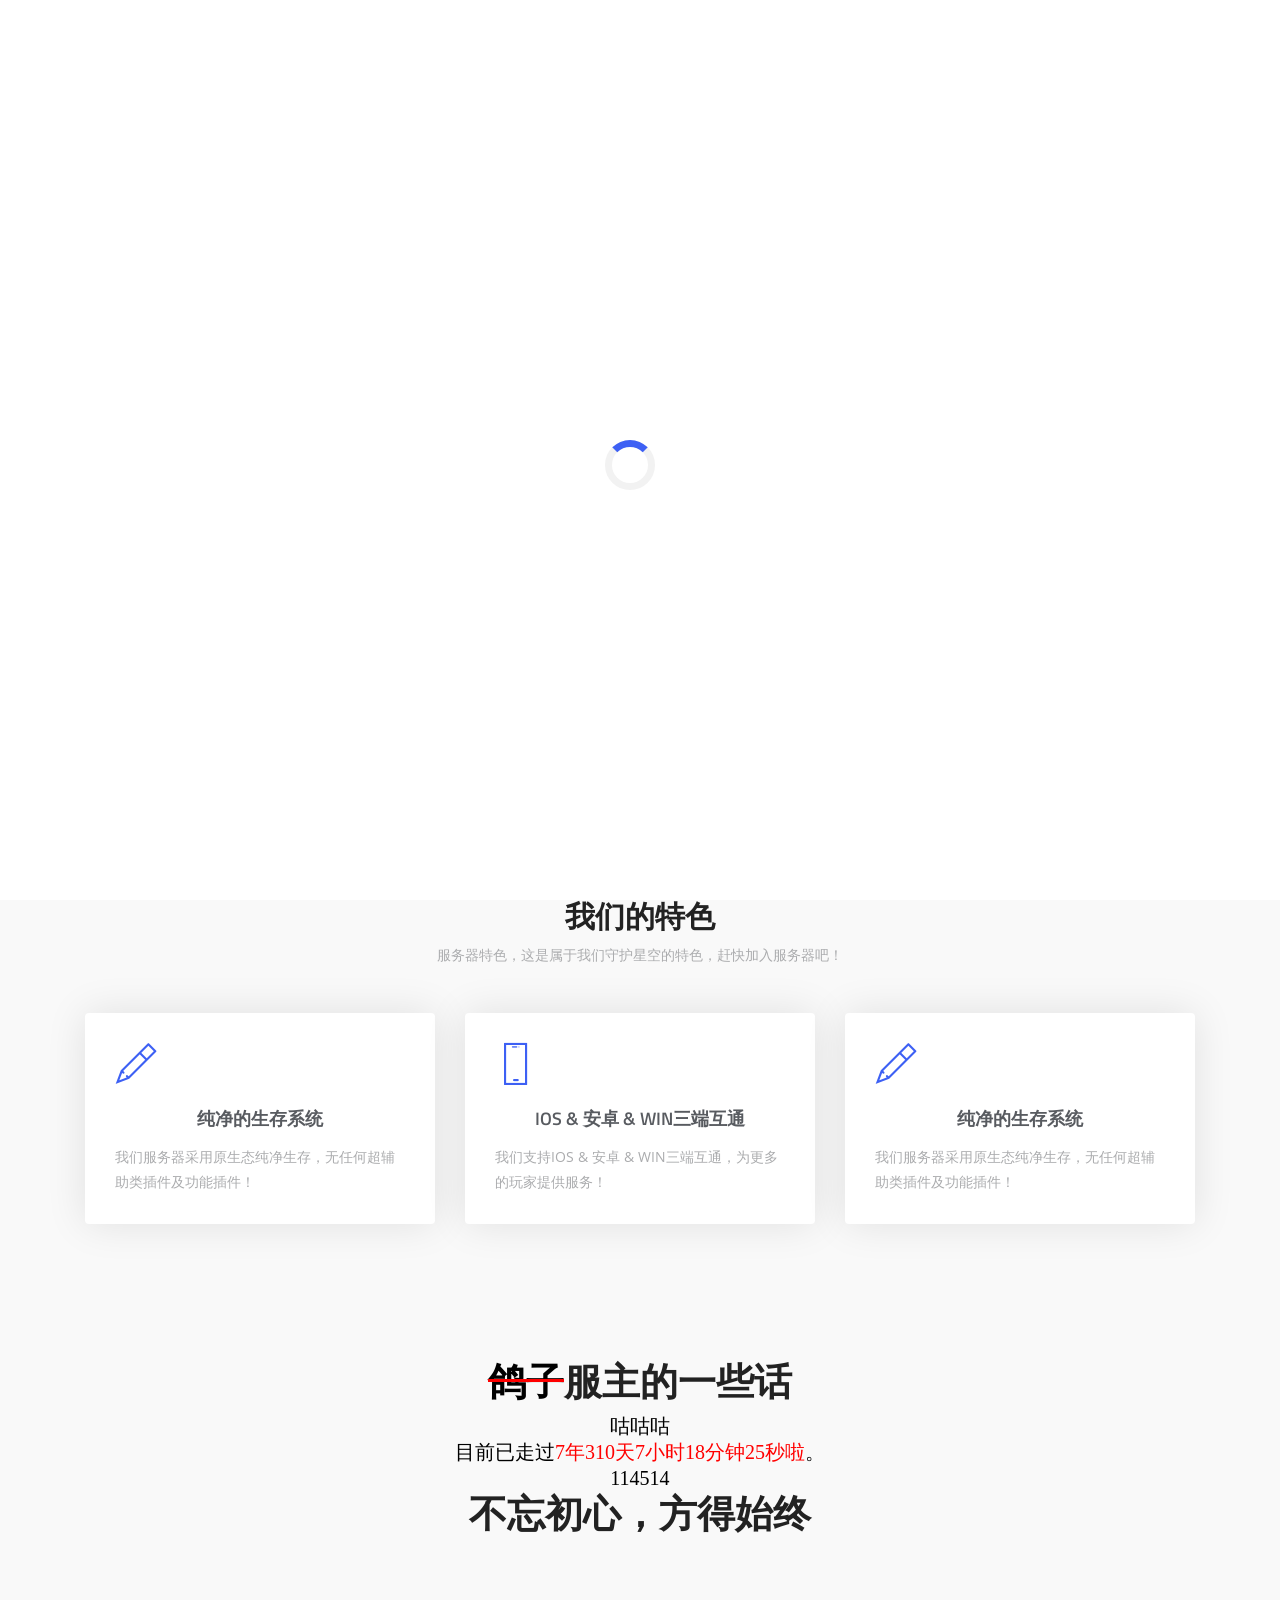
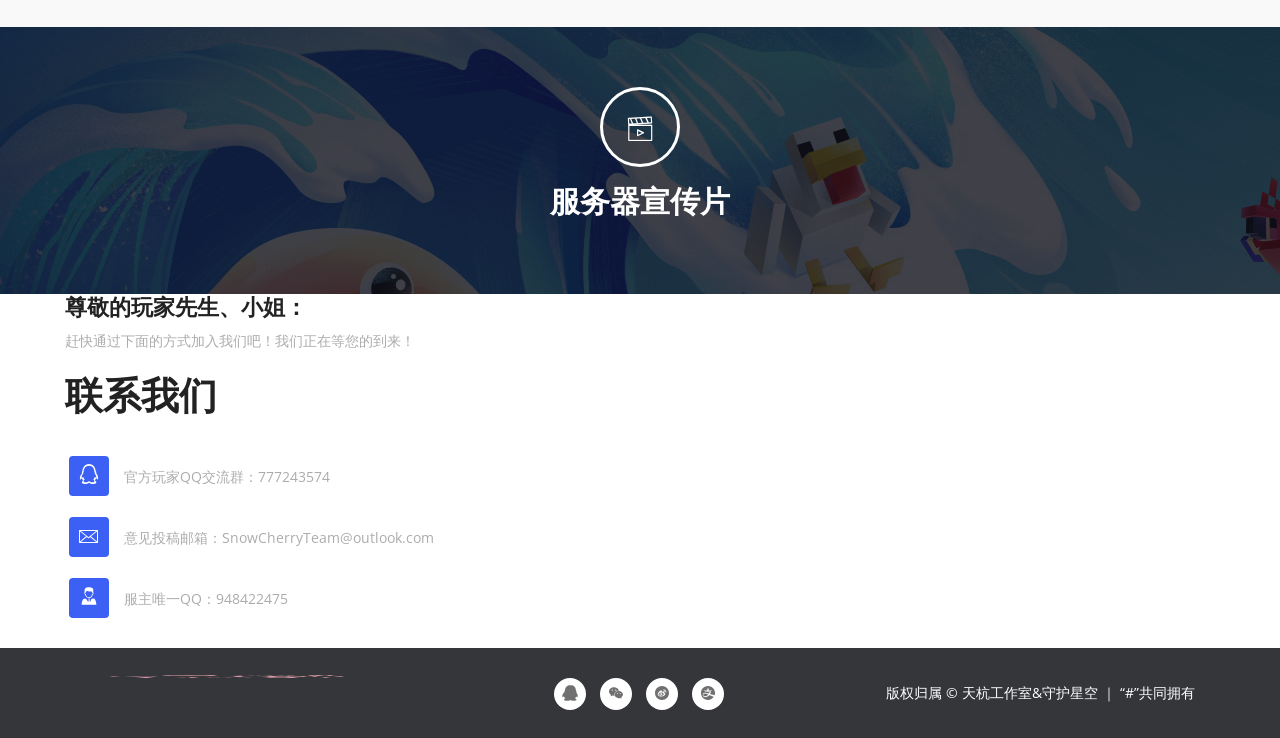
==== commit c6beeb44: "更新 index.html" ====
--- a/index.html
+++ b/index.html
@@ -1,7 +1,7 @@
 <!DOCTYPE html>
 <html lang="Zh-CN">
   <head>
-    <!-- 代码声明 -->
+    <!-- 代码声明1 -->
     <meta charset="utf-8">
     
     <meta name="viewport" content="width=device-width, initial-scale=1, shrink-to-fit=no">
